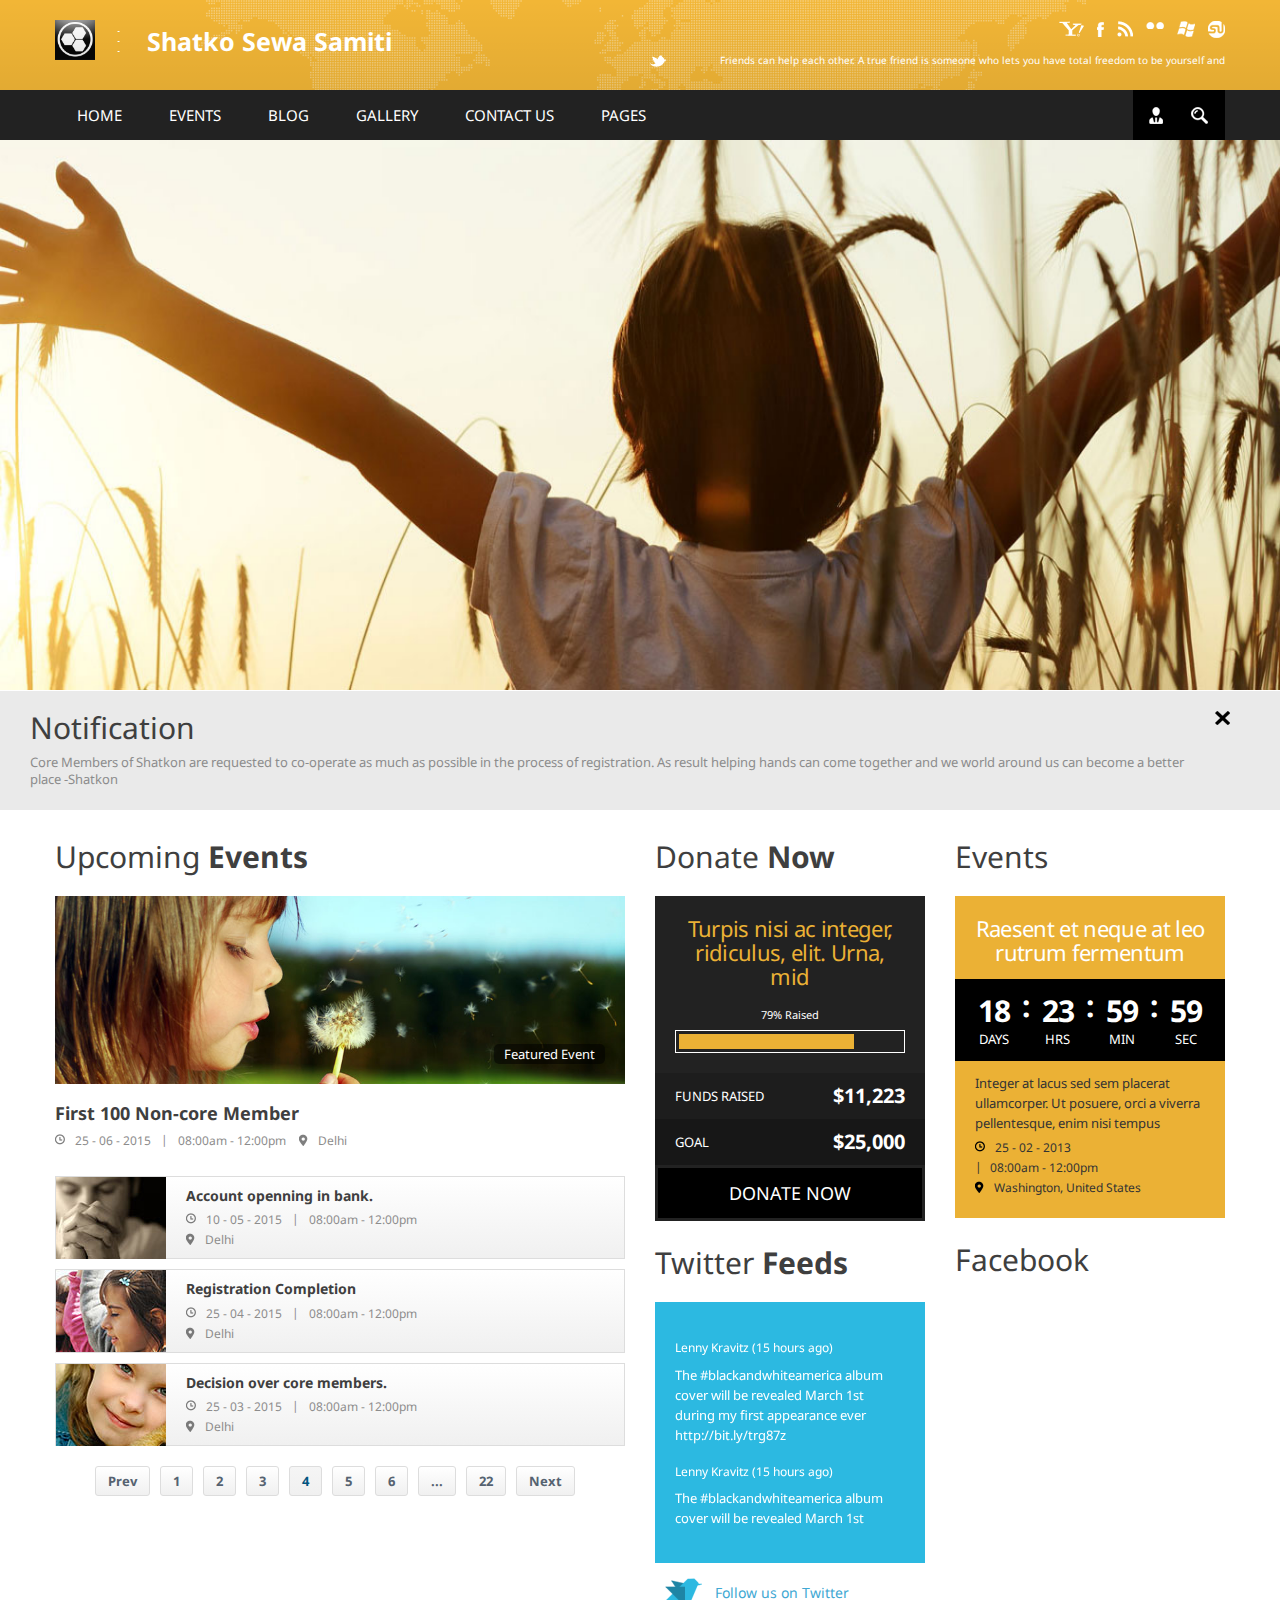
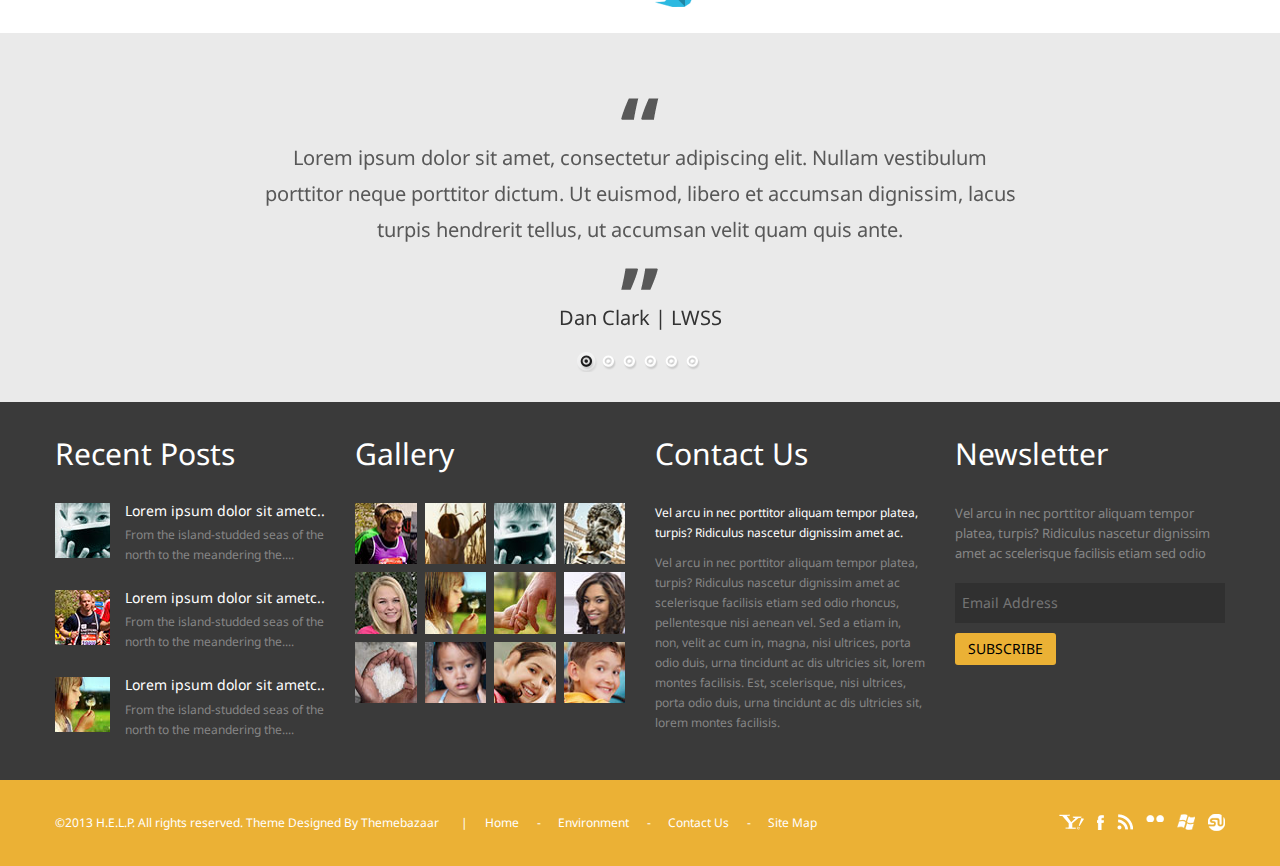
==== index.html @ 27ee1428 "base" ====
<!DOCTYPE html>
<html lang="en">
<head>
<meta charset="utf-8">
<title>Shatko Sewa Samiti</title>
<meta name="viewport" content="width=device-width, maximum-scale=1.0">
<meta name="description" content="">
<meta name="author" content="">
<link href='http://fonts.googleapis.com/css?family=Droid+Sans:400,700' rel='stylesheet' type='text/css'>
<link href="style/common.css" rel="stylesheet">
<link href="style/style.css" rel="stylesheet">
<link href="style/camera.css" rel="stylesheet">
<link href="style/slider.css" rel="stylesheet">
<link href="style/responsive.css" rel="stylesheet">
<!--[if lt IE 9]><script src="http://html5shim.googlecode.com/svn/trunk/html5.js"></script><![endif]--> 

</head>

<body>
<div class="wrap">
  <div class="tp-bar">
    <div class="container">
      <div class="logo"> <a href="index.html"><img src="images/logo.jpg" alt="help" height = "40px"></a> <span class="slogan" style="font-size: 25px;"><b> Shatko Sewa Samiti </b></span> </div>
      <!-- logo ends -->
      <div class="tp-right">
        <div class="social-links">
          <ul>
            <li><a href="#" class="icon-yahoo tooltip" title="yahoo"></a></li>
            <li><a href="#" class="icon-facebook tooltip" title="facebook"></a></li>
            <li><a href="#" class="icon-rss tooltip" title="rss"></a></li>
            <li><a href="#" class="icon-flickr tooltip" title="flickr"></a></li>
            <li><a href="#" class="icon-msn tooltip" title="msn"></a></li>
            <li><a href="#" class="icon-stumbleupon tooltip" title="stumbleupon"></a></li>
          </ul>
        </div>
        <div class="tweets">
          <ul id="tweet">
            <li>Friends can help each other. A true friend is someone who lets you have total freedom to be yourself  and especially to feel. Or, not feel. Whatever you happen to be feeling at the moment is fine with them. That's what real love amounts to - letting a person be what he really is.. </li>
            <li>We can't help everyone, but everyone can help someone.</li>
            <li>Believe that life is worth living and your belief will help create</li>
          </ul>
        </div>
      </div>
    </div>
  </div><!-- tp-bar ends -->
  <nav class="menu-bar">
    <div class="container">
      <a href="#" class="tablet-menu"></a>
      <ul class="menu">
        <li><a href="index.html">Home</a></li>
        <li><a href="events.html">Events</a></li>
        <li><a href="blog.html">Blog</a></li>
        <li>
          <a href="gallery.html">Gallery</a>
          <ul>
            <li><a href="gallery-2col.html">two colum</a></li>
            <li><a href="gallery.html">three colum</a></li>
            <li><a href="gallery-4col.html">four colum</a></li>
          </ul>
        </li>
        <li><a href="contact.html">Contact Us</a></li>
        <li>
          <a href="#">Pages</a>
          <ul>
            <li>
              <a href="events.html">Events</a>
              <ul>
                <li><a href="events-detail.html">Event Detail</a></li>
              </ul>
            </li>
            <li>
              <a href="blog.html">Blog</a>
              <ul>
                <li><a href="blog-detail.html">Blog Detail</a></li>
              </ul>
            </li>
            <li>
              <a href="gallery.html">Gallery</a>
              <ul>
                <li><a href="gallery-2col.html">two colum</a></li>
                <li><a href="gallery.html">three colum</a></li>
                <li><a href="gallery-4col.html">four colum</a></li>
              </ul>
            </li>
            <li><a href="contact.html">Contact Us</a></li>
            <li>
              <a href="#">Cursus Tempor</a>
              <ul>
                <li><a href="#">Ultrices augue dolor</a></li>
                <li>
                  <a href="#">Etiam risus et</a>
                  <ul>
                    <li><a href="#">Etiam risus et</a></li>
                    <li><a href="#">Ultrices augue dolor</a></li>
                    <li><a href="#">Cursus Tempor</a></li>
                  </ul>
                </li>
              </ul>
            </li>
          </ul>
        </li>
      </ul><!-- menu ends --> 
      <div class="user-controls">
        <a href="#" class="user-login"></a>
        <a href="#" class="user-search"></a>
      </div>
    </div>
  </nav><!-- menu-bar ends -->
  
  <div class="fullwidthbanner-container">
    <div class="fullwidthbanner">
      <ul>
        <li data-transition="papercut" data-slotamount="15" data-masterspeed="2300" data-delay="9400">
          <img src="images/resource/slide-1.jpg" alt="slide">
          <div class="caption large_yallow lfl stl"
             data-x="left"
             data-y="170"
             data-speed="500"
             data-start="500"
             data-easing="easeOutExpo">Education is the most powerful weapon which you can use to change the world.
          </div>
          <div class="caption medium_grey lfr"
             data-x="left"
             data-y="236"
             data-speed="500"
             data-start="800"
             data-easing="easeOutExpo">The roots of education are bitter, but the fruit is sweet. -Aristotle
          </div>
          <div class="caption medium_grey lfb"
             data-x="left"
             data-y="290"
             data-speed="500"
             data-start="800"
             data-easing="easeOutExpo">Education is not preparation for life; education is life itself. -John Dewey
          </div>
        </li>
        <li data-transition="flyin" data-slotamount="1" data-masterspeed="300">
          <img src="images/resource/slide-2.jpg" alt="slide">
          <div class="caption large_grey lfl"
             data-x="right"
             data-y="190"
             data-speed="800"
             data-start="800"
             data-easing="easeOutExpo">It is the mark of an educated mind to be able to entertain a thought without <br/>accepting it.<br/> -Aristotle
          </div>
          <div class="caption small_white sfb"
            data-x="right"
            data-y="264"
            data-speed="800"
            data-start="1200"
            data-easing="easeOutExpo">Education is the key to unlock the golden door of freedom. -George Washington Carver
          </div>
        </li>
        <li data-transition="papercut" data-slotamount="1" data-masterspeed="300">
          <img src="images/resource/slide-3.jpg" alt="slide">
          <div class="caption large_grey lfl"
             data-x="center"
             data-y="bottom"
             data-voffset="-115"
             data-hoffset="100"
             data-speed="800"
             data-start="800"
             data-easing="easeOutExpo">The function of education is to teach one to think intensively and to think critically. 
					<br/>Intelligence plus character that is the goal of true education.<br/> -Martin Luther King, Jr.
          </div>
          <div class="caption small_white sfb"
            data-x="center"
            data-y="bottom"
             data-voffset="-55"
             data-hoffset="100"
            data-speed="800"
            data-start="1200"
            data-easing="easeOutExpo">The whole purpose of education is to turn mirrors into windows. -Sydney J. Harris
          </div>
        </li>
      </ul>
      <div class="tp-bannertimer"></div>
    </div>
  </div><!-- slider ends -->
  
  <div class="alert alert-full">
    <div class="container">
      <h4>Notification</h4>
      <p>Core Members of Shatkon are requested to co-operate as much as possible in the process of registration. As result helping hands can come together and we world around us can become a better place -Shatkon</p>
      <a href="#" class="close">x</a>
    </div>
  </div><!-- alert ends -->
  
  <div class="container">
    <div class="row">
      <div class="span6">
        <div class="events">
          <h2>Upcoming <strong>Events</strong></h2>
          <ul class="events-list">
            <li>
              <div class="event-box event-box-featured">
                <figure class="image">
                  <a href="events-detail.html"><img src="images/resource/pic-1.jpg" alt="pic"></a>
                </figure>
                <div class="detail">
                  <h5><a href="events-detail.html">First 100 Non-core Member</a></h5>
                  <ul>
                    <li><span><i class="icon-date"></i>25 - 06 - 2015</span><span>08:00am - 12:00pm</span></li>
                    <li><span><i class="icon-location"></i>Delhi</span></li>
                  </ul>
                </div>
              </div><!-- event-box ends -->
            </li>
            <li>
              <div class="event-box">
                <figure class="image">
                  <a href="events-detail.html"><img src="images/resource/pic-2.jpg" alt="pic"></a>
                </figure>
                <div class="detail">
                  <h5><a href="events-detail.html">Account openning in bank.</a></h5>
                  <ul>
                    <li><span><i class="icon-date"></i>10 - 05 - 2015</span><span>08:00am - 12:00pm</span></li>
                    <li><span><i class="icon-location"></i>Delhi</span></li>
                  </ul>
                </div>
              </div><!-- event-box ends -->
            </li>
            <li>
              <div class="event-box">
                <figure class="image">
                  <a href="events-detail.html"><img src="images/resource/pic-3.jpg" alt="pic"></a>
                </figure>
                <div class="detail">
                  <h5><a href="events-detail.html">Registration Completion</a></h5>
                  <ul>
                    <li><span><i class="icon-date"></i>25 - 04 - 2015</span><span>08:00am - 12:00pm</span></li>
                    <li><span><i class="icon-location"></i>Delhi</span></li>
                  </ul>
                </div>
              </div><!-- event-box ends -->
            </li>
            <li>
              <div class="event-box">
                <figure class="image">
                  <a href="events-detail.html"><img src="images/resource/pic-4.jpg" alt="pic"></a>
                </figure>
                <div class="detail">
                  <h5><a href="events-detail.html">Decision over core members.</a></h5>
                  <ul>
                    <li><span><i class="icon-date"></i>25 - 03 - 2015</span><span>08:00am - 12:00pm</span></li>
                    <li><span><i class="icon-location"></i>Delhi</span></li>
                  </ul>
                </div>
              </div><!-- event-box ends -->
            </li>
          </ul><!-- events-list ends -->
          <div class="pagination pagination-centered">
            <ul>
              <li class="previous"><a href="#">Prev</a></li>
              <li><a href="#">1</a></li>
              <li><a href="#">2</a></li>
              <li><a href="#">3</a></li>
              <li class="active"><a href="#">4</a></li>
              <li><a href="#">5</a></li>
              <li><a href="#">6</a></li>
              <li><a href="#">...</a></li>
              <li><a href="#">22</a></li>
              <li class="next"><a href="#">Next</a></li>
            </ul>
          </div><!-- pagination ends -->
        </div><!-- events end -->
      </div>
      <div class="span3">
        <div class="donate">
          <h2>Donate <strong>Now</strong></h2>
          <div class="donate-box">
            <form method="post" action="index.html">
              <div class="donate-detail">
                <h3>Turpis nisi ac integer, ridiculus, elit. Urna, mid</h3>
                <div class="ratio">
                  79% Raised
                </div>
                <div class="progress">
                  <div class="bar" style="width:79%"></div>
                </div>
              </div><!-- donate-detail ends -->
              <ul>
                <li>Funds Raised <span>$11,223</span></li>
                <li>Goal <span>$25,000</span></li>
              </ul>
              <input type="submit" class="btn btn-donate" value="Donate Now">
            </form>
          </div><!-- donate-box ends -->
        </div><!-- donate ends -->
        <div class="twitter">
          <h2>Twitter <strong>Feeds</strong></h2>
          <div class="tweets-box">
            <ul class="tweets-list">
              <li>
                <h6>Lenny Kravitz (15 hours ago)</h6>
                <p>The <a href="#">#blackandwhiteamerica</a> album cover will be revealed March 1st during my first appearance ever <a href="#">http://bit.ly/trg87z</a></p>        
              </li>
              <li>
                <h6>Lenny Kravitz (15 hours ago)</h6>
                <p>The <a href="#">#blackandwhiteamerica</a> album cover will be revealed March 1st during my first appearance ever <a href="#">http://bit.ly/trg87z</a></p>        
              </li>
              <li>
                <h6>Lenny Kravitz (15 hours ago)</h6>
                <p>The <a href="#">#blackandwhiteamerica</a> album cover will be revealed March 1st during my first appearance ever <a href="#">http://bit.ly/trg87z</a></p>        
              </li>
              <li>
                <h6>Lenny Kravitz (15 hours ago)</h6>
                <p>The <a href="#">#blackandwhiteamerica</a> album cover will be revealed March 1st during my first appearance ever <a href="#">http://bit.ly/trg87z</a></p>        
              </li>
            </ul>
          </div><!-- tweets-box ends -->
          <div class="follow-twitter">Follow us on Twitter</div>
        </div><!-- twitter ends -->      
      </div>
      <div class="span3">
        <div class="events">
          <h2>Events</h2>
          <div class="event-countdown">
            <h3>Raesent et neque at leo rutrum fermentum</h3>
            <div class="counter">
              <div class="count-down"></div>
            </div>
            <p>Integer at lacus sed sem placerat ullamcorper. Ut posuere, orci a viverra pellentesque, enim nisi tempus</p>
            <ul class="list">
              <li><span><i class="icon-date"></i>25 - 02 - 2013</span><span>08:00am - 12:00pm</span></li>
              <li><span><i class="icon-location"></i>Washington, United States</span></li>
            </ul>
          
          </div><!-- event-countdown ends -->
        </div><!-- events (countdonw ends -->
        <div class="widget-facebook">
          <h2>Facebook</h2>
          <div class="fb-like-box" data-href="https://www.facebook.com/themebazaar" data-width="270" data-show-faces="true" data-stream="false" data-show-border="true" data-header="true"></div>
        </div><!-- widget-facebook ends -->
        
      </div>
    </div>
  </div><!-- /container --> 
  <div class="testimonials">
    <div class="container">
      <div class="testimonial-detail">
        <ul class="testimoni">
          <li>
            <blockquote>
              <p>Lorem ipsum dolor sit amet, consectetur adipiscing elit. Nullam vestibulum porttitor neque porttitor dictum. Ut euismod, libero et accumsan dignissim, lacus turpis hendrerit tellus, ut accumsan velit quam quis ante.</p>
            </blockquote>
            <span class="name">Dan Clark | LWSS</span>
          </li>
          <li>
            <blockquote>
              <p>Lorem ipsum dolor sit amet, consectetur adipiscing elit. Nullam vestibulum porttitor neque porttitor dictum. Ut euismod, libero et accumsan dignissim, lacus turpis hendrerit tellus, ut accumsan velit quam quis ante.</p>
            </blockquote>
            <span class="name">Dan Clark | LWSS</span>
          </li>
          <li>
            <blockquote>
              <p>Lorem ipsum dolor sit amet, consectetur adipiscing elit. Nullam vestibulum porttitor neque porttitor dictum. Ut euismod, libero et accumsan dignissim, lacus turpis hendrerit tellus, ut accumsan velit quam quis ante.</p>
            </blockquote>
            <span class="name">Dan Clark | LWSS</span>
          </li>
          <li>
            <blockquote>
              <p>Lorem ipsum dolor sit amet, consectetur adipiscing elit. Nullam vestibulum porttitor neque porttitor dictum. Ut euismod, libero et accumsan dignissim, lacus turpis hendrerit tellus, ut accumsan velit quam quis ante.</p>
            </blockquote>
            <span class="name">Dan Clark | LWSS</span>
          </li>
          <li>
            <blockquote>
              <p>Lorem ipsum dolor sit amet, consectetur adipiscing elit. Nullam vestibulum porttitor neque porttitor dictum. Ut euismod, libero et accumsan dignissim, lacus turpis hendrerit tellus, ut accumsan velit quam quis ante.</p>
            </blockquote>
            <span class="name">Dan Clark | LWSS</span>
          </li>
          <li>
            <blockquote>
              <p>Lorem ipsum dolor sit amet, consectetur adipiscing elit. Nullam vestibulum porttitor neque porttitor dictum. Ut euismod, libero et accumsan dignissim, lacus turpis hendrerit tellus, ut accumsan velit quam quis ante.</p>
            </blockquote>
            <span class="name">Dan Clark | LWSS</span>
          </li>
        </ul>
      </div>
    </div>
  </div><!-- testimonials end -->
  
  <footer class="footer">
      <div class="container">
        <div class="row">
          <div class="widget">
            <h2>Recent Posts</h2>
            <div class="posts-list">
              <ul>
                <li>
                  <img src="images/resource/thumbs/post-thumb-1.jpg" alt="post thumb">
                  <div class="post-text">
                    <h5><a href="#">Lorem ipsum dolor sit ametc..</a></h5>
                    <p>From the island-studded seas of the north to the meandering the....</p>
                  </div>
                </li>
                <li>
                  <img src="images/resource/thumbs/post-thumb-2.jpg" alt="post thumb">
                  <div class="post-text">
                    <h5><a href="#">Lorem ipsum dolor sit ametc..</a></h5>
                    <p>From the island-studded seas of the north to the meandering the....</p>
                  </div>
                </li>
                <li>
                  <img src="images/resource/thumbs/post-thumb-3.jpg" alt="post thumb">
                  <div class="post-text">
                    <h5><a href="#">Lorem ipsum dolor sit ametc..</a></h5>
                    <p>From the island-studded seas of the north to the meandering the....</p>
                  </div>
                </li>
              </ul>
            </div>
          </div><!-- widget ends -->
          <div class="widget gallery-thumbs">
            <h2>Gallery</h2>
            <ul class="clearfix">
              <li><a href="#"><img src="images/resource/thumbs/gallery-thumb-1.jpg" alt="gallery thumb"></a></li>
              <li><a href="#"><img src="images/resource/thumbs/gallery-thumb-2.jpg" alt="gallery thumb"></a></li>
              <li><a href="#"><img src="images/resource/thumbs/gallery-thumb-3.jpg" alt="gallery thumb"></a></li>
              <li><a href="#"><img src="images/resource/thumbs/gallery-thumb-4.jpg" alt="gallery thumb"></a></li>
              <li><a href="#"><img src="images/resource/thumbs/gallery-thumb-5.jpg" alt="gallery thumb"></a></li>
              <li><a href="#"><img src="images/resource/thumbs/gallery-thumb-6.jpg" alt="gallery thumb"></a></li>
              <li><a href="#"><img src="images/resource/thumbs/gallery-thumb-7.jpg" alt="gallery thumb"></a></li>
              <li><a href="#"><img src="images/resource/thumbs/gallery-thumb-8.jpg" alt="gallery thumb"></a></li>
              <li><a href="#"><img src="images/resource/thumbs/gallery-thumb-9.jpg" alt="gallery thumb"></a></li>
              <li><a href="#"><img src="images/resource/thumbs/gallery-thumb-10.jpg" alt="gallery thumb"></a></li>
              <li><a href="#"><img src="images/resource/thumbs/gallery-thumb-11.jpg" alt="gallery thumb"></a></li>
              <li><a href="#"><img src="images/resource/thumbs/gallery-thumb-12.jpg" alt="gallery thumb"></a></li>
            </ul>
          </div><!-- widget ends -->
          <div class="widget widget-text">
            <h2>Contact Us</h2>
            <a href="#">Vel arcu in nec porttitor aliquam tempor platea, turpis? Ridiculus nascetur dignissim amet ac.</a>
            <p>Vel arcu in nec porttitor aliquam tempor platea, turpis? Ridiculus nascetur dignissim amet ac scelerisque facilisis etiam sed odio rhoncus, pellentesque nisi aenean vel. Sed a etiam in, non, velit ac cum in, magna, nisi ultrices, porta odio duis, urna tincidunt ac dis ultricies sit, lorem montes facilisis. Est, scelerisque, nisi ultrices, porta odio duis, urna tincidunt ac dis ultricies sit, lorem montes facilisis.</p>
          </div><!-- widget ends -->        
          <div class="widget widget_newsletter">
            <h2>Newsletter</h2>
            <div class="newsletter">
              <p>Vel arcu in nec porttitor aliquam tempor platea, turpis? Ridiculus nascetur dignissim amet ac scelerisque facilisis etiam sed odio</p>
              <form action="index.html" method="post">
                <input type="text" class="input-block-level" placeholder="Email Address">
                <input type="submit" class="btn" value="Subscribe">
              </form>
            </div>
          </div><!-- widget ends -->
        </div>
      </div>  
  </footer>
  <div class="bottom">
    <div class="container">
      <div class="bottom-left">
        <p>&copy;2013 H.E.L.P. All rights reserved. Theme Designed By <a href="#">Themebazaar</a></p>
        <ul>
          <li><a href="index.html">Home</a></li>
          <li><a href="#">Environment</a></li>
          <li><a href="contact.html">Contact Us</a></li>
          <li><a href="#">Site Map</a></li>
        </ul>
      </div>
      <div class="social-links">
        <ul>
          <li><a href="#" class="icon-yahoo tooltip" title="yahoo"></a></li>
          <li><a href="#" class="icon-facebook tooltip" title="facebook"></a></li>
          <li><a href="#" class="icon-rss tooltip" title="rss"></a></li>
          <li><a href="#" class="icon-flickr tooltip" title="flickr"></a></li>
          <li><a href="#" class="icon-msn tooltip" title="msn"></a></li>
          <li><a href="#" class="icon-stumbleupon tooltip" title="stumbleupon"></a></li>
        </ul>
      </div>
    </div>
  </div><!-- bottom ends -->
</div><!-- wrap ends -->

<div id="dialog-search">
	<div class="heading">Search</div>
  <div class="dialog-block">
      <form method="get" action="index.html" class="user-search-form">
        <input type="text" class="input-block-level" placeholder="Enter Any Keyword">
        <input type="submit" class="btn" value="Search">
      </form>
  </div>
  <!-- dialog-block ends --> 
</div><!-- dialog ends -->
<div id="dialog-login">
	<div class="heading">User Login</div>
  <div class="dialog-block">
      <form method="get" action="index.html" class="user-login-form">
        <input type="text" class="input-block-level" placeholder="User Login">
        <input type="password" class="input-block-level" placeholder="Password">
        <div class="controls">
          <label class="help-inline"><input type="checkbox" class="checkbox">Remeber me</label>
          <input type="submit" class="btn pull-right" value="Sign In">
        </div>
      </form>
  </div><!-- dialog-block ends --> 
  <div class="dialog-btm">
    Don't have an account? <a href="#">Create one now!</a>
  </div>
</div><!-- dialog ends -->
<div class="dialog-overlay"></div>

<script src="js/jquery-1.10.2.min.js"></script> 
<script src="js/jquery-ui-1.10.3.custom.min.js"></script> 
<script src="js/jquery.countdown.js"></script>
<script src="js/jquery.bxslider.js"></script>
<script src="js/script.js"></script> 
<div id="fb-root"></div>
<script>(function(d, s, id) {
  var js, fjs = d.getElementsByTagName(s)[0];
  if (d.getElementById(id)) return;
  js = d.createElement(s); js.id = id;
  js.src = "//connect.facebook.net/en_US/all.js#xfbml=1&appId=203335796018";
  fjs.parentNode.insertBefore(js, fjs);
}(document, 'script', 'facebook-jssdk'));</script>

<!-- jQuery Revolution Slider  -->
<script type="text/javascript" src="js/jquery.themepunch.revolution.min.js"></script>
<script type="text/javascript">
	var tpj=jQuery;
	tpj.noConflict();
	tpj(document).ready(function() {

	if (tpj.fn.cssOriginal!=undefined)
		tpj.fn.css = tpj.fn.cssOriginal;

		tpj('.fullwidthbanner').revolution(
			{
				delay:9000,
				startwidth:1170,
				startheight:550,

				onHoverStop:"on",						// Stop Banner Timet at Hover on Slide on/off

				thumbWidth:100,							// Thumb With and Height and Amount (only if navigation Tyope set to thumb !)
				thumbHeight:50,
				thumbAmount:3,

				hideThumbs:0,
				navigationType:"none",				// bullet, thumb, none
				navigationArrows:"solo",				// nexttobullets, solo (old name verticalcentered), none

				navigationStyle:"round",				// round,square,navbar,round-old,square-old,navbar-old, or any from the list in the docu (choose between 50+ different item), custom


				navigationHAlign:"center",				// Vertical Align top,center,bottom
				navigationVAlign:"top",					// Horizontal Align left,center,right
				navigationHOffset:0,
				navigationVOffset:20,

				soloArrowLeftHalign:"left",
				soloArrowLeftValign:"center",
				soloArrowLeftHOffset:20,
				soloArrowLeftVOffset:0,

				soloArrowRightHalign:"right",
				soloArrowRightValign:"center",
				soloArrowRightHOffset:20,
				soloArrowRightVOffset:0,

				touchenabled:"on",						// Enable Swipe Function : on/off



				stopAtSlide:-1,							// Stop Timer if Slide "x" has been Reached. If stopAfterLoops set to 0, then it stops already in the first Loop at slide X which defined. -1 means do not stop at any slide. stopAfterLoops has no sinn in this case.
				stopAfterLoops:-1,						// Stop Timer if All slides has been played "x" times. IT will stop at THe slide which is defined via stopAtSlide:x, if set to -1 slide never stop automatic

				hideCaptionAtLimit:0,					// It Defines if a caption should be shown under a Screen Resolution ( Basod on The Width of Browser)
				hideAllCaptionAtLilmit:0,				// Hide all The Captions if Width of Browser is less then this value
				hideSliderAtLimit:0,					// Hide the whole slider, and stop also functions if Width of Browser is less than this value


				fullWidth:"on",
				shadow:0								//0 = no Shadow, 1,2,3 = 3 Different Art of Shadows -  (No Shadow in Fullwidth Version !)

			});
});
</script>


<script>
  (function(i,s,o,g,r,a,m){i['GoogleAnalyticsObject']=r;i[r]=i[r]||function(){
  (i[r].q=i[r].q||[]).push(arguments)},i[r].l=1*new Date();a=s.createElement(o),
  m=s.getElementsByTagName(o)[0];a.async=1;a.src=g;m.parentNode.insertBefore(a,m)
  })(window,document,'script','//www.google-analytics.com/analytics.js','ga');

  ga('create', 'UA-42761673-1', 'extracoding.com');
  ga('send', 'pageview');
</script>

</body>
</html>
---- style/common.css ----
/*!
 * Help v.1.0.0
 * Copyright 2013 
 * 
 */
 
article,
aside,
details,
figcaption,
figure,
footer,
header,
hgroup,
nav,
section {
  display:block;
}
figure {
	margin:0px;
}
audio,
canvas,
video {
  display:inline-block;
  *display:inline;
  *zoom:1;
}

html {
  font-size:100%;
  -webkit-text-size-adjust:100%;
      -ms-text-size-adjust:100%;
}

body {
  margin:0;
	font-family:'Droid Sans', sans-serif;
  font-size:13px;
  line-height:20px;
  color:#333333;
  background-color:#ffffff;
}

a {
  color:#556270;
  text-decoration:none;
}
a:hover,
.footer a:hover,
ul.contact-list li a:hover {
  color:#ebb135;
}
a:focus {
  outline:0;
}
a:hover,
a:active {
  outline:0;
}
img {
	border:0px;
}
button,
input,
select,
textarea {
  margin:0;
  font-size:100%;
  vertical-align:middle;
}

button,
input {
  *overflow:visible;
  line-height:normal;
}

button::-moz-focus-inner,
input::-moz-focus-inner {
  padding:0;
  border:0;
}

button,
html input[type="button"],
input[type="reset"],
input[type="submit"] {
  cursor:pointer;
  -webkit-appearance:button;
}

label,
select,
button,
input[type="button"],
input[type="reset"],
input[type="submit"],
input[type="radio"],
input[type="checkbox"] {
  cursor:pointer;
}

blockquote {
	page-break-inside:avoid;
}
thead {
	display:table-header-group;
}
tr,
img {
	page-break-inside:avoid;
}
img {
	max-width:100% !important;
}
p {
  margin:0 0 10px;
}
strong {
  font-weight:bold;
}

em {
  font-style:italic;
}

blockquote {
  padding:25px 30px;
  margin:0px 0px 20px 0px;
	position:relative;
	border-left:10px solid #222222;
	background:#eaeaea url(../images/blockquote.png) 97% center no-repeat;
}
blockquote p {
  margin-bottom:0;
  font-size:13px;
  font-weight:normal;
  line-height:24px;
}
blockquote h3 {
	font-size:24px;	
}
.testimonials blockquote {
  padding:42px 15px;
  margin:0px 0px 10px 0px;
	position:relative;
	border-left:0px;
	background:none;
}
.testimonials blockquote p {
  margin-bottom:0;
  font-size:20px;
  font-weight:normal;
  line-height:36px;
	color:#585858;
}
q:before,
q:after,
blockquote:before,
blockquote:after {
	content:"";
}

.testimonials q:before,
.testimonials q:after,
.testimonials blockquote:before,
.testimonials blockquote:after {
  width:38px;
	height:22px;
	margin-left:-19px;
	background-image:url(../images/sprites.png);
	background-repeat:no-repeat;
	position:absolute;
	left:50%;
}


.testimonials blockquote:before {
	top:0px;
	background-position:0 -868px;
}
.testimonials blockquote:after {
	background-position:0 -920px;
	bottom:0px;
}




h1 a,
h2 a,
h3 a,
h4 a,
h5 a,
h6 a {
	color:inherit;
}


/*** Heading Tags ***/
h1,
h2,
h3,
h4,
h5,
h6 {
  margin:0 0 10px 0;
  font-family:inherit;
  font-weight:normal;
  line-height:1.1em;
  color:#3f3f3f;
  text-rendering:optimizelegibility;
}

h1 {
  font-size:36px;
}
h2 {
  font-size:30px;
	margin-bottom:23px;
}
.footer h2 {
	margin-bottom:33px;
}
h3 {
  font-size:22px;
	letter-spacing:-0.03em;
}
h4 {
  font-size:18px;
}
h5 {
  font-size:14px;
	font-weight:bold;
	margin-bottom:7px;
}
.widget h5 {
	font-weight:normal;
}
h6 {
  font-size:12px;
}


/*** List Styles ***/

ul,
ol {
  padding:0;
  margin:0;
	list-style:none;
}

ul ul,
ul ol,
ol ol,
ol ul {
  margin-bottom:0;
}

li {
  line-height:20px;
}

ul.unstyled,
ol.unstyled,
ul.inline,
ol.inline {
  margin-left:0;
  list-style:none;
}

ul.inline > li,
ol.inline > li {
  display:inline-block;
  padding-right:5px;
  padding-left:5px;
}


hr {
  margin:20px 0;
  border:0;
  border-top:1px solid #eeeeee;
  border-bottom:1px solid #ffffff;
}

.clearfix {
  *zoom:1;
}
.clearfix:before,
.clearfix:after {
  display:table;
  line-height:0;
  content:"";
}
.clearfix:after {
  clear:both;
}

.container {
  width:940px;
	margin-right:auto;
  margin-left:auto;
  *zoom:1;
}
.container:before,
.container:after {
  display:table;
  line-height:0;
  content:"";
}
.container:after {
  clear:both;
}

.pull-right {
  float:right;
}

.pull-left {
  float:left;
}


/*** Grid Style 
///////////////////////////////// ***/

.row {
  margin-left:-20px;
  *zoom:1;
}

.row:before,
.row:after {
  display:table;
  line-height:0;
  content:"";
}

.row:after {
  clear:both;
}

[class*="span"] {
  float:left;
  min-height:1px;
  margin-left:20px;
}

.span12 {
  width:940px;
}

.span11 {
  width:860px;
}

.span10 {
  width:780px;
}

.span9 {
  width:700px;
}

.span8 {
  width:620px;
}

.span7 {
  width:540px;
}

.span6 {
  width:460px;
}

.span5 {
  width:380px;
}

.span4 {
  width:300px;
}

.span3 {
  width:220px;
}

.span2 {
  width:140px;
}

.span1 {
  width:60px;
}

.offset12 {
  margin-left:980px;
}

.offset11 {
  margin-left:900px;
}

.offset10 {
  margin-left:820px;
}

.offset9 {
  margin-left:740px;
}

.offset8 {
  margin-left:660px;
}

.offset7 {
  margin-left:580px;
}

.offset6 {
  margin-left:500px;
}

.offset5 {
  margin-left:420px;
}

.offset4 {
  margin-left:340px;
}

.offset3 {
  margin-left:260px;
}

.offset2 {
  margin-left:180px;
}

.offset1 {
  margin-left:100px;
}

.row-fluid {
  width:100%;
  *zoom:1;
}

.row-fluid:before,
.row-fluid:after {
  display:table;
  line-height:0;
  content:"";
}

.row-fluid:after {
  clear:both;
}

.row-fluid [class*="span"] {
  display:block;
  float:left;
  width:100%;
  min-height:30px;
  margin-left:2.127659574468085%;
  *margin-left:2.074468085106383%;
  -webkit-box-sizing:border-box;
     -moz-box-sizing:border-box;
          box-sizing:border-box;
}

.row-fluid [class*="span"]:first-child {
  margin-left:0;
}

.row-fluid .controls-row [class*="span"] + [class*="span"] {
  margin-left:2.127659574468085%;
}

.row-fluid .span12 {
  width:100%;
  *width:99.94680851063829%;
}

.row-fluid .span11 {
  width:91.48936170212765%;
  *width:91.43617021276594%;
}

.row-fluid .span10 {
  width:82.97872340425532%;
  *width:82.92553191489361%;
}

.row-fluid .span9 {
  width:74.46808510638297%;
  *width:74.41489361702126%;
}

.row-fluid .span8 {
  width:65.95744680851064%;
  *width:65.90425531914893%;
}

.row-fluid .span7 {
  width:57.44680851063829%;
  *width:57.39361702127659%;
}

.row-fluid .span6 {
  width:48.93617021276595%;
  *width:48.88297872340425%;
}

.row-fluid .span5 {
  width:40.42553191489362%;
  *width:40.37234042553192%;
}

.row-fluid .span4 {
  width:31.914893617021278%;
  *width:31.861702127659576%;
}

.row-fluid .span3 {
  width:23.404255319148934%;
  *width:23.351063829787233%;
}

.row-fluid .span2 {
  width:14.893617021276595%;
  *width:14.840425531914894%;
}

.row-fluid .span1 {
  width:6.382978723404255%;
  *width:6.329787234042553%;
}

.row-fluid .offset12 {
  margin-left:104.25531914893617%;
  *margin-left:104.14893617021275%;
}

.row-fluid .offset12:first-child {
  margin-left:102.12765957446808%;
  *margin-left:102.02127659574467%;
}

.row-fluid .offset11 {
  margin-left:95.74468085106382%;
  *margin-left:95.6382978723404%;
}

.row-fluid .offset11:first-child {
  margin-left:93.61702127659574%;
  *margin-left:93.51063829787232%;
}

.row-fluid .offset10 {
  margin-left:87.23404255319149%;
  *margin-left:87.12765957446807%;
}

.row-fluid .offset10:first-child {
  margin-left:85.1063829787234%;
  *margin-left:84.99999999999999%;
}

.row-fluid .offset9 {
  margin-left:78.72340425531914%;
  *margin-left:78.61702127659572%;
}

.row-fluid .offset9:first-child {
  margin-left:76.59574468085106%;
  *margin-left:76.48936170212764%;
}

.row-fluid .offset8 {
  margin-left:70.2127659574468%;
  *margin-left:70.10638297872339%;
}

.row-fluid .offset8:first-child {
  margin-left:68.08510638297872%;
  *margin-left:67.9787234042553%;
}

.row-fluid .offset7 {
  margin-left:61.70212765957446%;
  *margin-left:61.59574468085106%;
}

.row-fluid .offset7:first-child {
  margin-left:59.574468085106375%;
  *margin-left:59.46808510638297%;
}

.row-fluid .offset6 {
  margin-left:53.191489361702125%;
  *margin-left:53.085106382978715%;
}

.row-fluid .offset6:first-child {
  margin-left:51.063829787234035%;
  *margin-left:50.95744680851063%;
}

.row-fluid .offset5 {
  margin-left:44.68085106382979%;
  *margin-left:44.57446808510638%;
}

.row-fluid .offset5:first-child {
  margin-left:42.5531914893617%;
  *margin-left:42.4468085106383%;
}

.row-fluid .offset4 {
  margin-left:36.170212765957444%;
  *margin-left:36.06382978723405%;
}

.row-fluid .offset4:first-child {
  margin-left:34.04255319148936%;
  *margin-left:33.93617021276596%;
}

.row-fluid .offset3 {
  margin-left:27.659574468085104%;
  *margin-left:27.5531914893617%;
}

.row-fluid .offset3:first-child {
  margin-left:25.53191489361702%;
  *margin-left:25.425531914893618%;
}

.row-fluid .offset2 {
  margin-left:19.148936170212764%;
  *margin-left:19.04255319148936%;
}

.row-fluid .offset2:first-child {
  margin-left:17.02127659574468%;
  *margin-left:16.914893617021278%;
}

.row-fluid .offset1 {
  margin-left:10.638297872340425%;
  *margin-left:10.53191489361702%;
}

.row-fluid .offset1:first-child {
  margin-left:8.51063829787234%;
  *margin-left:8.404255319148938%;
}








/*** Form Styles
//////////////////////////////// ***/

label,
input,
button,
select,
textarea {
  font-size:14px;
  font-weight:normal;
  line-height:20px;
}

input,
button,
select,
textarea {
	font-family:'Droid Sans', sans-serif;
}

label {
  display:block;
  margin-bottom:5px;
	color:#8c8c8c;
}
span.require {
	margin-left:10px;
	font-size:11px;
	display:inline-block;
}
select,
textarea,
input[type="text"],
input[type="password"],
input[type="datetime"],
input[type="datetime-local"],
input[type="date"],
input[type="month"],
input[type="time"],
input[type="week"],
input[type="number"],
input[type="email"],
input[type="url"],
input[type="search"],
input[type="tel"],
input[type="color"],
.uneditable-input {
  padding:8px 6px;
  height:20px;
  line-height:20px;
  margin-bottom:15px;
  font-size:14px;
  color:#8c8c8c;
  vertical-align:middle;
  display:inline-block;
}

input,
textarea,
.uneditable-input {
  width:206px;
}

textarea {
  height:130px;
	margin-bottom:35px;
}

textarea,
input[type="text"],
input[type="password"],
input[type="datetime"],
input[type="datetime-local"],
input[type="date"],
input[type="month"],
input[type="time"],
input[type="week"],
input[type="number"],
input[type="email"],
input[type="url"],
input[type="search"],
input[type="tel"],
input[type="color"],
.uneditable-input {
  background-color:#ffffff;
  border:1px solid #d7d7d7;

  -webkit-transition:border linear 0.2s, box-shadow linear 0.2s;
     -moz-transition:border linear 0.2s, box-shadow linear 0.2s;
       -o-transition:border linear 0.2s, box-shadow linear 0.2s;
          transition:border linear 0.2s, box-shadow linear 0.2s;
}
.footer textarea,
.footer input[type="text"],
.footer input[type="password"],
.footer input[type="datetime"],
.footer input[type="datetime-local"],
.footer input[type="date"],
.footer input[type="month"],
.footer input[type="time"],
.footer input[type="week"],
.footer input[type="number"],
.footer input[type="email"],
.footer input[type="url"],
.footer input[type="search"],
.footer input[type="tel"],
.footer input[type="color"],
.footer .uneditable-input {
	margin-bottom:10px;
  background-color:#303030;
  border-color:#303030;
	color:#adadad;
}

textarea:focus,
input[type="text"]:focus,
input[type="password"]:focus,
input[type="datetime"]:focus,
input[type="datetime-local"]:focus,
input[type="date"]:focus,
input[type="month"]:focus,
input[type="time"]:focus,
input[type="week"]:focus,
input[type="number"]:focus,
input[type="email"]:focus,
input[type="url"]:focus,
input[type="search"]:focus,
input[type="tel"]:focus,
input[type="color"]:focus,
.uneditable-input:focus {
  border-color:rgba(235, 177, 53, 0.8);
  outline:0;
  outline:thin dotted \9;
  /* IE6-9 */

  -webkit-box-shadow:inset 0 1px 1px rgba(0, 0, 0, 0.075), 0 0 8px rgba(235, 177, 53, 0.6);
     -moz-box-shadow:inset 0 1px 1px rgba(0, 0, 0, 0.075), 0 0 8px rgba(235, 177, 53, 0.6);
          box-shadow:inset 0 1px 1px rgba(0, 0, 0, 0.075), 0 0 8px rgba(235, 177, 53, 0.6);
}

input[type="radio"],
input[type="checkbox"] {
  margin:0px 10px 0 0;
  line-height:normal;
}

input[type="file"],
input[type="image"],
input[type="submit"],
input[type="reset"],
input[type="button"],
input[type="radio"],
input[type="checkbox"] {
  width:auto;
}

select,
input[type="file"] {
  height:30px;
  /* In IE7, the height of the select element cannot be changed by height, only font-size */

  *margin-top:4px;
  /* For IE7, add top margin to align select with labels */

  line-height:30px;
}

select {
  width:220px;
  background-color:#ffffff;
  border:1px solid #cccccc;
}

select[multiple],
select[size] {
  height:auto;
}

select:focus,
input[type="file"]:focus,
input[type="radio"]:focus,
input[type="checkbox"]:focus {
  outline:thin dotted #333;
  outline:5px auto -webkit-focus-ring-color;
  outline-offset:-2px;
}

.radio,
.checkbox {
  min-height:20px;
  padding-left:20px;
}

.radio input[type="radio"],
.checkbox input[type="checkbox"] {
  float:left;
  margin-left:-20px;
}

.controls > .radio:first-child,
.controls > .checkbox:first-child {
  padding-top:5px;
}

.radio.inline,
.checkbox.inline {
  display:inline-block;
  padding-top:5px;
  margin-bottom:0;
  vertical-align:middle;
}

.radio.inline + .radio.inline,
.checkbox.inline + .checkbox.inline {
  margin-left:10px;
}

.input-mini {
  width:60px;
}

.input-small {
  width:90px;
}

.input-medium {
  width:150px;
}

.input-large {
  width:210px;
}

.input-xlarge {
  width:270px;
}

.input-xxlarge {
  width:530px;
}

input[class*="span"],
select[class*="span"],
textarea[class*="span"],
.uneditable-input[class*="span"],
.row-fluid input[class*="span"],
.row-fluid select[class*="span"],
.row-fluid textarea[class*="span"],
.row-fluid .uneditable-input[class*="span"] {
  float:none;
  margin-left:0;
}

input,
textarea {
  margin-left:0;
}

input.span12,
textarea.span12 {
  width:926px;
}

input.span11,
textarea.span11 {
  width:846px;
}

input.span10,
textarea.span10 {
  width:766px;
}

input.span9,
textarea.span9 {
  width:686px;
}

input.span8,
textarea.span8 {
  width:606px;
}

input.span7,
textarea.span7 {
  width:526px;
}

input.span6,
textarea.span6 {
  width:446px;
}

input.span5,
textarea.span5 {
  width:366px;
}

input.span4,
textarea.span4 {
  width:286px;
}

input.span3,
textarea.span3 {
  width:206px;
}

input.span2,
textarea.span2 {
  width:126px;
}

input.span1,
textarea.span1 {
  width:46px;
}


.help-block,
.help-inline {
  color:#9b9b9b;
}

.help-block {
  display:block;
  margin-bottom:10px;
}

.help-inline {
  display:inline-block;
  *display:inline;
	margin-bottom:0px;
  vertical-align:inherit;
  *zoom:1;
}



.control-group {
  margin-bottom:10px;
}

legend + .control-group {
  margin-top:20px;
  -webkit-margin-top-collapse:separate;
}

.form-horizontal .control-group {
  margin-bottom:20px;
  *zoom:1;
}

.form-horizontal .control-group:before,
.form-horizontal .control-group:after {
  display:table;
  line-height:0;
  content:"";
}

.form-horizontal .control-group:after {
  clear:both;
}

.form-horizontal .controls {
  *display:inline-block;
  *padding-left:20px;
  margin-left:180px;
  *margin-left:0;
}

.form-horizontal .controls:first-child {
  *padding-left:180px;
}

.form-horizontal .help-block {
  margin-bottom:0;
}

.form-horizontal input + .help-block,
.form-horizontal select + .help-block,
.form-horizontal textarea + .help-block,
.form-horizontal .uneditable-input + .help-block,
.form-horizontal .input-prepend + .help-block,
.form-horizontal .input-append + .help-block {
  margin-top:10px;
}



/*** Table Styles
/////////////////////////////////// ***/
table {
  max-width:100%;
  background-color:transparent;
  border-collapse:collapse;
  border-spacing:0;
}

.table {
  width:100%;
  margin-bottom:20px;
}

.table th,
.table td {
  padding:8px;
  line-height:20px;
  text-align:left;
  vertical-align:top;
  border-top:1px solid #dddddd;
}

.table th {
  font-weight:bold;
}

.table thead th {
  vertical-align:bottom;
}

.table caption + thead tr:first-child th,
.table caption + thead tr:first-child td,
.table colgroup + thead tr:first-child th,
.table colgroup + thead tr:first-child td,
.table thead:first-child tr:first-child th,
.table thead:first-child tr:first-child td {
  border-top:0;
}

.table tbody + tbody {
  border-top:2px solid #dddddd;
}

.table .table {
  background-color:#ffffff;
}

.table-condensed th,
.table-condensed td {
  padding:4px 5px;
}



/**** Icons Styles
//////////////////////////////////////////////// ***/

[class^="icon-"],
[class*=" icon-"] {
  display:inline-block;
  width:16px;
  height:16px;
  *margin-right:.3em;
  line-height:16px;
  vertical-align:text-top;
  background-image:url(../images/sprites.png);
  background-position:14px 14px;
  background-repeat:no-repeat;
}
.icon-yahoo {
  width:25px;
	background-position:0px -51px;
}
.icon-facebook {
	width:7px;
  background-position:0px -95px;
}
.icon-rss {
  background-position:0px -142px;
}
.icon-flickr {
	width:18px;
	height:8px;
  background-position:0px -187px;
}
.icon-msn {
	width:18px;
  background-position:0px -226px;
}
.icon-stumbleupon {
	width:17px;
	height:17px;
  background-position:0px -272px;
}
.icon-date {
	width:10px;
	height:11px;
	margin-right:10px;
	margin-top:2px;
	background-position:0 -634px;
}
.icon-location {
	width:9px;
	height:12px;
	margin-right:10px;
	margin-top:2px;
	background-position:0 -674px;
}
.icon-user {
	width:11px;
	height:12px;
	margin-top:1px;
	margin-right:10px;
	background-position:0 -1220px;
}
.icon-list {
	width:10px;
	height:11px;
	margin-top:3px;
	margin-right:10px;
	background-position:0 -1262px;
}




/*** Buttons Style
///////////////////////////////////// ***/

.close {
	width:15px;
	height:14px;
	background:url(../images/sprites.png) 0 -590px no-repeat;
	display:inline-block;
	text-indent:-9999px;

  float:right;
  font-size:20px;
  font-weight:bold;
  line-height:20px;
  color:#000000;
  text-shadow:0 1px 0 #ffffff;
}

.close:hover {
  color:#000000;
  text-decoration:none;
  cursor:pointer;
  opacity:0.6;
  filter:alpha(opacity=60);
}

button.close {
  padding:0;
  cursor:pointer;
  background:transparent;
  border:0;
  -webkit-appearance:none;
}

.btn,
.footer .btn {
  display:inline-block;
  *display:inline;
  padding:5px 12px;
  margin-bottom:0;
  *margin-left:.3em;
  font-size:14px;
  line-height:20px;
  color:#000000;
  text-align:center;
  vertical-align:middle;
	text-transform:uppercase;
  cursor:pointer;
  background-color:#ebb135;

	border-radius:3px;
	-moz-border-radius:3px;
	-webkit-border-radius:3px;
	
}

.btn:hover,
.btn:active,
.btn.active,
.btn.disabled,
.btn[disabled] {
	color:#000;
  text-decoration:none;
}
.btn-blue {
  background-color:#006dcc;
}
.btn-yallow {
  background-color:#faa732;
}
.btn-red {
  background-color:#c50b0b;
}
.btn-green {
  background-color:#5bb75b;
}

.btn-cyan {
  background-color:#6bbded;
}
.btn-black {
  background-color:#000000;
}

.btn:active,
.btn.active {
  background-color:#cccccc \9;
}
.btn:first-child {
  *margin-left:0;
}
.btn:focus {
  outline:none;
  outline:0px auto -webkit-focus-ring-color;
  outline-offset:-2px;
}

.btn.active,
.btn:active {
  outline:0;
}
.btn.disabled,
.btn[disabled] {
  cursor:default;
  background-image:none;
  opacity:0.65;
  filter:alpha(opacity=65);
}

.btn-block,
input[type="submit"].btn-donate {
  display:block;
  width:100%;
  padding-right:0;
  padding-left:0;
  -webkit-box-sizing:border-box;
     -moz-box-sizing:border-box;
          box-sizing:border-box;
}
.btn-block + .btn-block {
  margin-top:5px;
}

input[type="submit"].btn-block,
input[type="reset"].btn-block,
input[type="button"].btn-block {
  width:100%;
}

button.btn,
input[type="submit"].btn {
	border:0px;
  *padding-top:3px;
  *padding-bottom:3px;
}
input[type="submit"].btn {
	padding:6px 13px;
}

button.btn::-moz-focus-inner,
input[type="submit"].btn::-moz-focus-inner {
  padding:0;
  border:0;
}
input[type="submit"].btn-donate {
	font-size:18px;
	padding:15px 0;
	color:#fff;
	text-transform:uppercase;
	background-color:#000;
	border:3px solid #222222;
	
	border-radius:0px;
	-moz-border-radius:0px;
	-webkit-border-radius:0px;
}



/**** Alert Styles 
///////////////////////////////////// ****/

.alert {
  padding:20px 35px 12px 14px;
	font-size:13px;
	line-height:17px;
	color:#8c8c8c;
  background-color:#eaeaea;
}
.alert-full {
	margin-top:-30px;
	margin-bottom:30px;
}
.alert .container {
	position:relative;
	padding-right:30px;
}
.alert .close {
  position:absolute;
  top:0px;
  right:0px;
}
.alert h4 {
	font-size:30px;
}



/*** Nav Tabs Style 
///////////////////////////////////////// ***/

.nav {
  margin-bottom:20px;
  margin-left:0;
  list-style:none;
}
.nav > li > a {
  display:block;
}

.nav > li > a:hover {
  text-decoration:none;
  background-color:#eeeeee;
}

.nav > li > a > img {
  max-width:none;
}

.nav > .pull-right {
  float:right;
}

.nav-tabs {
  *zoom:1;
  border-bottom:1px solid #ddd;
}

.nav-tabs:before,
.nav-tabs:after {
  display:table;
  line-height:0;
  content:"";
}
.nav-tabs:after {
  clear:both;
}

.nav-tabs > li {
  float:left;
  margin-bottom:-1px;
}
.nav-tabs > li > a {
  padding-right:12px;
  padding-left:12px;
  margin-right:2px;
  line-height:14px;
}
.nav-tabs > li > a {
  padding-top:8px;
  padding-bottom:8px;
  line-height:20px;
  border:1px solid transparent;
  -webkit-border-radius:4px 4px 0 0;
     -moz-border-radius:4px 4px 0 0;
          border-radius:4px 4px 0 0;
}

.nav-tabs > li > a:hover {
  border-color:#eeeeee #eeeeee #dddddd;
}

.nav-tabs > .active > a,
.nav-tabs > .active > a:hover {
  color:#555555;
  cursor:default;
  background-color:#ffffff;
  border:1px solid #ddd;
  border-bottom-color:transparent;
}

.tabbable {
  *zoom:1;
}
.tabbable:before,
.tabbable:after {
  display:table;
  line-height:0;
  content:"";
}
.tabbable:after {
  clear:both;
}

.tab-content {
  overflow:auto;
}

.tab-content > .tab-pane {
  display:none;
}
.tab-content > .active {
  display:block;
}

.nav > .disabled > a {
  color:#999999;
}

.nav > .disabled > a:hover {
  text-decoration:none;
  cursor:default;
  background-color:transparent;
}


/*** Tab Below ***/
.tabs-below > .nav-tabs,
.tabs-right > .nav-tabs,
.tabs-left > .nav-tabs {
  border-bottom:0;
}
.tabs-below > .nav-tabs {
  border-top:1px solid #ddd;
}
.tabs-below > .nav-tabs > li {
  margin-top:-1px;
  margin-bottom:0;
}
.tabs-below > .nav-tabs > li > a {
  -webkit-border-radius:0 0 4px 4px;
     -moz-border-radius:0 0 4px 4px;
          border-radius:0 0 4px 4px;
}

.tabs-below > .nav-tabs > li > a:hover {
  border-top-color:#ddd;
  border-bottom-color:transparent;
}

.tabs-below > .nav-tabs > .active > a,
.tabs-below > .nav-tabs > .active > a:hover {
  border-color:transparent #ddd #ddd #ddd;
}

/**** Tab Left ***/
.tabs-left > .nav-tabs > li,
.tabs-right > .nav-tabs > li {
  float:none;
}

.tabs-left > .nav-tabs > li > a,
.tabs-right > .nav-tabs > li > a {
  min-width:74px;
  margin-right:0;
  margin-bottom:3px;
}

.tabs-left > .nav-tabs {
  float:left;
  margin-right:19px;
  border-right:1px solid #ddd;
}

.tabs-left > .nav-tabs > li > a {
  margin-right:-1px;
  -webkit-border-radius:4px 0 0 4px;
     -moz-border-radius:4px 0 0 4px;
          border-radius:4px 0 0 4px;
}

.tabs-left > .nav-tabs > li > a:hover {
  border-color:#eeeeee #dddddd #eeeeee #eeeeee;
}

.tabs-left > .nav-tabs .active > a,
.tabs-left > .nav-tabs .active > a:hover {
  border-color:#ddd transparent #ddd #ddd;
  *border-right-color:#ffffff;
}

/*** Tab Right ***/
.tabs-right > .nav-tabs {
  float:right;
  margin-left:19px;
  border-left:1px solid #ddd;
}

.tabs-right > .nav-tabs > li > a {
  margin-left:-1px;
  -webkit-border-radius:0 4px 4px 0;
     -moz-border-radius:0 4px 4px 0;
          border-radius:0 4px 4px 0;
}

.tabs-right > .nav-tabs > li > a:hover {
  border-color:#eeeeee #eeeeee #eeeeee #dddddd;
}

.tabs-right > .nav-tabs .active > a,
.tabs-right > .nav-tabs .active > a:hover {
  border-color:#ddd #ddd #ddd transparent;
  *border-left-color:#ffffff;
}



/*** Breadcrumb Style
/////////////////////////////////// ***/
.breadcrumb {
  padding:2px 10px;
  margin:0 0 20px;
	float:left;
  list-style:none;
  background-color:#222222;
}
.breadcrumb > li {
  display:inline-block;
  *display:inline;
  *zoom:1;
}
.breadcrumb > .active {
  color:#999999;
}
.breadcrumb > li a {
	color:#fff;
	position:relative;
}
.breadcrumb > li + li a {
	margin-left:14px;
}
.breadcrumb > li a:after {
	width:6px;
	height:9px;
	padding-left:5px;
	content:'';	
	display:inline-block;
	background:url(../images/sprites.png) 5px -972px no-repeat;
	position:relative;
	top:1px;
}





/*** Pagination Style
/////////////////////////////////////////// ****/
.pagination {
  margin:20px 0 35px 0;
}

.pagination ul {
  display:inline-block;
  *display:inline;
  margin-bottom:0;
  margin-left:0;
  *zoom:1;
}

.pagination ul > li {
  display:inline;
}

.pagination ul > li > a,
.pagination ul > li > span {
  float:left;
  padding:4px 12px;
	margin-right:10px;
  line-height:20px;
	font-weight:bold;
  text-decoration:none;
	border:1px solid #dddddd;

	background: url([data-uri]);
	background: -moz-linear-gradient(top,  rgba(255,255,255,0) 0%, rgba(240,240,240,1) 100%);
	background: -webkit-gradient(linear, left top, left bottom, color-stop(0%,rgba(255,255,255,0)), color-stop(100%,rgba(240,240,240,1)));
	background: -webkit-linear-gradient(top,  rgba(255,255,255,0) 0%,rgba(240,240,240,1) 100%);
	background: -o-linear-gradient(top,  rgba(255,255,255,0) 0%,rgba(240,240,240,1) 100%);
	background: -ms-linear-gradient(top,  rgba(255,255,255,0) 0%,rgba(240,240,240,1) 100%);
	background: linear-gradient(to bottom,  rgba(255,255,255,0) 0%,rgba(240,240,240,1) 100%);
	filter: progid:DXImageTransform.Microsoft.gradient( startColorstr='#00ffffff', endColorstr='#f0f0f0',GradientType=0 );


	border-radius:3px;
	-moz-border-radius:3px;
	-webkit-border-radius:3px;
}

.pagination ul > li > a:hover,
.pagination ul > .active > a,
.pagination ul > .active > span {
  background-color:#f5f5f5;
}

.pagination ul > .active > a,
.pagination ul > .active > span {
  color:#005580;
  cursor:default;
}

.pagination ul > .disabled > span,
.pagination ul > .disabled > a,
.pagination ul > .disabled > a:hover {
  color:#999999;
  cursor:default;
  background-color:transparent;
}


.pagination-centered {
  text-align:center;
}

.pagination-right {
  text-align:right;
}

.top-padding {
	padding-top:20px;
}

/*** Progress Bar
/////////////////////////////////// ***/

.progress {
  height:15px;
	padding:3px;
  margin-bottom:20px;
  overflow:hidden;
	border:1px solid #fff;
}

.progress .bar {
  float:left;
  width:0;
  height:100%;
  font-size:12px;
  color:#ffffff;
  text-align:center;
  background-color:#ebb135;
  -webkit-box-sizing:border-box;
     -moz-box-sizing:border-box;
          box-sizing:border-box;
  -webkit-transition:width 0.6s ease;
     -moz-transition:width 0.6s ease;
       -o-transition:width 0.6s ease;
          transition:width 0.6s ease;
}
.progress .bar + .bar {
  -webkit-box-shadow:inset 1px 0 0 rgba(0, 0, 0, 0.15), inset 0 -1px 0 rgba(0, 0, 0, 0.15);
     -moz-box-shadow:inset 1px 0 0 rgba(0, 0, 0, 0.15), inset 0 -1px 0 rgba(0, 0, 0, 0.15);
          box-shadow:inset 1px 0 0 rgba(0, 0, 0, 0.15), inset 0 -1px 0 rgba(0, 0, 0, 0.15);
}
.progress-striped .bar {
  background-color:#149bdf;
  background-image:-webkit-gradient(linear, 0 100%, 100% 0, color-stop(0.25, rgba(255, 255, 255, 0.15)), color-stop(0.25, transparent), color-stop(0.5, transparent), color-stop(0.5, rgba(255, 255, 255, 0.15)), color-stop(0.75, rgba(255, 255, 255, 0.15)), color-stop(0.75, transparent), to(transparent));
  background-image:-webkit-linear-gradient(45deg, rgba(255, 255, 255, 0.15) 25%, transparent 25%, transparent 50%, rgba(255, 255, 255, 0.15) 50%, rgba(255, 255, 255, 0.15) 75%, transparent 75%, transparent);
  background-image:-moz-linear-gradient(45deg, rgba(255, 255, 255, 0.15) 25%, transparent 25%, transparent 50%, rgba(255, 255, 255, 0.15) 50%, rgba(255, 255, 255, 0.15) 75%, transparent 75%, transparent);
  background-image:-o-linear-gradient(45deg, rgba(255, 255, 255, 0.15) 25%, transparent 25%, transparent 50%, rgba(255, 255, 255, 0.15) 50%, rgba(255, 255, 255, 0.15) 75%, transparent 75%, transparent);
  background-image:linear-gradient(45deg, rgba(255, 255, 255, 0.15) 25%, transparent 25%, transparent 50%, rgba(255, 255, 255, 0.15) 50%, rgba(255, 255, 255, 0.15) 75%, transparent 75%, transparent);
  -webkit-background-size:40px 40px;
     -moz-background-size:40px 40px;
       -o-background-size:40px 40px;
          background-size:40px 40px;
}
.progress.active .bar {
  -webkit-animation:progress-bar-stripes 2s linear infinite;
     -moz-animation:progress-bar-stripes 2s linear infinite;
      -ms-animation:progress-bar-stripes 2s linear infinite;
       -o-animation:progress-bar-stripes 2s linear infinite;
          animation:progress-bar-stripes 2s linear infinite;
}


@-webkit-keyframes progress-bar-stripes {
  from {
    background-position:40px 0;
  }
  to {
    background-position:0 0;
  }
}

@-moz-keyframes progress-bar-stripes {
  from {
    background-position:40px 0;
  }
  to {
    background-position:0 0;
  }
}

@-ms-keyframes progress-bar-stripes {
  from {
    background-position:40px 0;
  }
  to {
    background-position:0 0;
  }
}

@-o-keyframes progress-bar-stripes {
  from {
    background-position:0 0;
  }
  to {
    background-position:40px 0;
  }
}

@keyframes progress-bar-stripes {
  from {
    background-position:40px 0;
  }
  to {
    background-position:0 0;
  }
}


.ui-tooltip {
	color: white;
	display: inline-block;
	font-size:11px;
	padding: 2px 10px;
	background: rgba(0,0,0,0.8);
	z-index:100;
	position: absolute;
}
.text-yallow {
	color:#dea732;
}
---- style/style.css ----
/*!
 * Help v.1.0.0
 * Copyright 2013 
 * 
 */

.tp-bar {
	padding:20px 0;
	background-color:#f2b636;
	background-image:url(../images/tp-bg.png);
	background-position:top center;
	background-repeat:no-repeat;
	position:relative;
}
.tp-bar:before {
	width:100%;
	height:100%;
	content:'';
  opacity:0.1;
  filter:alpha(opacity=10);
	z-index:1;
	background: -moz-linear-gradient(top,  rgba(0,0,0,0) 0%, rgba(0,0,0,0.65) 100%); /* FF3.6+ */
	background: -webkit-gradient(linear, left top, left bottom, color-stop(0%,rgba(0,0,0,0)), color-stop(100%,rgba(0,0,0,0.65))); /* Chrome,Safari4+ */
	background: -webkit-linear-gradient(top,  rgba(0,0,0,0) 0%,rgba(0,0,0,0.65) 100%); /* Chrome10+,Safari5.1+ */
	background: -o-linear-gradient(top,  rgba(0,0,0,0) 0%,rgba(0,0,0,0.65) 100%); /* Opera 11.10+ */
	background: -ms-linear-gradient(top,  rgba(0,0,0,0) 0%,rgba(0,0,0,0.65) 100%); /* IE10+ */
	background: linear-gradient(to bottom,  rgba(0,0,0,0) 0%,rgba(0,0,0,0.65) 100%); /* W3C */
	filter: progid:DXImageTransform.Microsoft.gradient( startColorstr='#00000000', endColorstr='#a6000000',GradientType=0 ); /* IE6-9 */
	
	position:absolute;
	top:0px;
	left:0px;
}
.tp-bar > .container {
	position:relative;
	z-index:2;
}
.logo {
	float:left;
}
.logo a,
.logo img {
	display:block;
	float:left
}
.logo .slogan {
	padding-left:10px;
	margin-left:5px;
	line-height:43px;
	color:#fff;
	display:block;
	float:left;
	
	background:url(../images/sprites.png) 0px 11px no-repeat;
}

.tp-right {
	width:575px;
	float:right;
}
.social-links > ul {
	text-align:right;
}
.social-links ul li,
.social-links li a {
	display:inline-block;
}
.social-links ul li {
	margin-left:10px;
}
.tweets {
	margin:10px 0 0 0;
	font-size:10px;
	color:#fff;
	text-align:right;
	position:relative;
}
.tweets:before {
	width:16px;
	height:12px;
	display:inline-block;
	content:'';
	background:url(../images/sprites.png) 0 -319px no-repeat;
	position:absolute;
	left:0px;
	top:5px;
}
.tweets > ul {
	height:20px;
	margin-left:30px;
	overflow:hidden;
}
.tweets li a {
	color:#fff;
}
.tweets li a:hover {
	text-decoration:underline;
}


/*** Main Menu 
/////////////////////////////// ***/
.menu-bar {
	display:;
	background:#222222;
}
.menu-bar .menu {
	display:inline-block;
}
.menu {
	list-style:none;
}
.menu li {
	position:relative;
}
.menu > li {
	display:inline-block;
}
.menu > li > a {
	padding:15px 22px;
	font-size:15px;
	color:#fff;
	text-transform:uppercase;
	display:inline-block;
}
.menu li:hover > a {
	background:#000;
}

.menu-bar li ul {
	width:172px;
	height:0px;
	padding:0;
	background:#000;
	z-index:201;
	overflow:hidden;
	display:block;
	opacity:0;
  filter:alpha(opacity=0);
	position:absolute;
	left:0px;
	top:50px;
	
	border-radius:0px 3px 3px 3px;
	-moz-border-radius:0px 3px 3px 3px;
	-webkit-border-radius:0px 3px 3px 3px;

	transition:all 0.4s ease;
	-moz-transition:all 0.4s ease;
	-webkit-transition:all 0.4s ease;
}
.menu li li a {
	padding:10px 12px;
	font-size:14px;
	color:#fff;

	border-radius:3px;
	-moz-border-radius:3px;
	-webkit-border-radius:3px;
}

.menu-bar li li {
	display:none
}
.menu-bar li:hover li {
	display:block
}
.menu-bar li li a {
	display:block;
}
.menu-bar li li:hover > a {
	background:#222;
}
.menu-bar li:hover > ul {
	overflow:visible;
	padding:8px;
}
.menu-bar li:hover > ul {
	height:auto;
	opacity:1;
  filter:alpha(opacity=100);
}
.menu-bar li > ul ul {
	height:auto;
	margin-left:8px;
	margin-top:-8px;
	left:100%;
	top:0px;
}
.menu-bar li li:hover > ul {
	opacity:1;
	top:0px;
}

























.tablet-menu {
	width:20px;
	height:18px;
	padding:5px;
	z-index:10;
	display:none;

	background:url(../images/sprites.png) 7px -540px no-repeat;
	
	position:absolute;
	left:20px;
	top:20px;
	
	box-shadow:0 0 4px 3px rgba(255, 255, 255, 0.3);
	-moz-box-shadow:0 0 4px 3px rgba(255, 255, 255, 0.3);
	-webkit-box-shadow:0 0 4px 3px rgba(255, 255, 255, 0.3);
}
.tablet-menu:hover {
	box-shadow:0 0 4px 3px rgba(255, 255, 255, 0.15);
	-moz-box-shadow:0 0 4px 3px rgba(255, 255, 255, 0.15);
	-webkit-box-shadow:0 0 4px 3px rgba(255, 255, 255, 0.15);
}

.user-controls {
	float:right;
}
.user-controls a {
	width:46px;
	height:30px;
	padding:10px 0;
	float:left;
	display:inline-block;
	background:#000 url(../images/sprites.png) 16px -344px no-repeat;

	transition:background-color 0.5s ease-in;
}
.user-controls a:hover {
	background-color:#111111;
}
.user-controls a.user-search {
	background-position:12px -391px;
}


.events {
	margin-bottom:25px;
}
.events-list > li + li {
	margin-top:10px;
}
.event-box {
	border:1px solid #dddddd;

	background: url([data-uri]);
	background: -moz-linear-gradient(top,  rgba(240,240,240,0) 0%, rgba(240,240,240,1) 100%);
	background: -webkit-gradient(linear, left top, left bottom, color-stop(0%,rgba(240,240,240,0)), color-stop(100%,rgba(240,240,240,1)));
	background: -webkit-linear-gradient(top,  rgba(240,240,240,0) 0%,rgba(240,240,240,1) 100%);
	background: -o-linear-gradient(top,  rgba(240,240,240,0) 0%,rgba(240,240,240,1) 100%);
	background: -ms-linear-gradient(top,  rgba(240,240,240,0) 0%,rgba(240,240,240,1) 100%);
	background: linear-gradient(to bottom,  rgba(240,240,240,0) 0%,rgba(240,240,240,1) 100%);
	filter: progid:DXImageTransform.Microsoft.gradient( startColorstr='#00f0f0f0', endColorstr='#f0f0f0',GradientType=0 );

}
.event-box .image {
	width:110px;
	margin:0px;
	float:left;
	overflow:hidden;
}
.event-box .image img {
	width:100%;
	display:block;
}
.event-box .detail {
	padding:11px 20px 8px 20px;
	margin-left:110px;
	color:#8d8c8c;
	font-size:12px;
}
.event-box .detail li span {
	display:inline-block;
	margin-right:10px;
}
.event-box .detail li span + span:before {
	padding-right:10px;
	content:'|';
	display:inline-block;
	position:relative;
	top:-1px;
}
.event-box .detail [class^="icon-"] {
  opacity:0.5;
  filter:alpha(opacity=50);
}

.event-box-featured {
	background:none;
	border:0px;
}
.event-box-featured .image {
	width:auto;
	float:none;
	margin-bottom:10px;
	position:relative;
}
.event-box-featured .image:before {
	padding:0 10px;
	display:inline-block;
	color:#fff;
	content:'Featured Event';
	background:rgb(0,0,0);
	background:rgba(0,0,0,0.5);

	border-radius:5px;
	-moz-border-radius:5px;
	-webkit-border-radius:5px;
	position:absolute;
	right:20px;
	bottom:20px;
}
.event-box-featured .detail {
	padding:10px 0 15px 0;
	margin-left:0px;
}
.event-box-featured .detail h5 {
	font-size:18px;
	color:#3f3f3f;
}
.event-box-featured .detail li {
	display:inline-block;
}

.events .pagination {
	margin-bottom:20px;
}

.bg-placeholder{
      visibility:hidden;
      position: absolute;
}

/**** Donate styles ***/
.donate {
	margin-bottom:25px;
}
.donate-box {
	color:#fff;
	background:#222222;
}
.donate-detail {
	padding:20px;
	text-align:center;
}
.donate-detail h3 {
	color:#ebb135;
}
.donate-detail .progress {
	margin-bottom:0px;
}
.ratio {
	font-size:11px;
	line-height:31px;
}
.donate-box ul li {
	padding:13px 20px;
	text-transform:uppercase;
	background:#171717;
}
.donate-box ul li:nth-child(odd) {
	background:#1d1d1d;
}
.donate-box ul li span {
	display:inline-block;
	float:right;
	font-size:20px;
	font-weight:bold;

}


/*** tweet box ***/
.twitter {
	margin-bottom:25px;
}
.tweets-box {
	padding:20px;
	margin-bottom:15px;
	color:#fff;
	background-color:#2cb9e1;
}
.tweets-list {
	height:225px;
}
.tweets-box li + li {
	margin-top:20px;
}
.tweets-box h6,
.tweets-box a {
	color:#fff;
}
.tweets-box a:hover {
	text-decoration:underline;
}
.tweets-box p:last-child {
	margin-bottom:0px;
}
.follow-twitter {
	padding-left:60px;
	line-height:30px;
	font-size:14px;
	color:#41a8d3;
	background:url(../images/sprites.png) 0 -716px no-repeat;
}

/*** event-countdown ***/

.event-countdown {
	padding:20px;
	background:#ebb135;	
}
.event-countdown h3 {
	margin-bottom:15px;
	color:#fff;
	text-align:center;
}
.event-countdown ul.list li {
	font-size:12px;
}
.event-countdown ul.list li span {
	display:inline-block;
	margin-right:8px;
}
.event-countdown ul.list li span + span:before {
	padding-right:8px;
	content:'|';
	display:inline-block;
	position:relative;
	top:-1px;
}
.event-countdown > p {
	margin-bottom:5px;
}

.counter {
	padding:15px 20px 12px 20px;
	margin:0 -20px 12px -20px;
	background:#000;
	color:#fff;
}
.count-down {
	width:164px;
	margin:auto;
	overflow:hidden;
}
.countDays,
.countHours,
.countMinutes,
.countSeconds {
	width:22px;
	float:left;
}
.counter span.position {
	width:11px;
	height:22px;
	margin-bottom:5px;
	float:left;
	font-size:20px;
	font-weight:bold;
	line-height:1.1em;
	display:inline-block;
	position:relative;
}
.position > span {
	position:absolute;
	top:0px;
	left:0px;
}
.counter span.boxName {
	font-size:10px;
	text-align:center;
	clear:both;
	display:block;
}
span.points {
	width:12px;
	float:left;
	margin:0 6px;
	font-size:24px;
	font-weight:bold;
	line-height:0.8em;
	text-align:center;
	display:block;
}

/*** testimonials ***/
.testimonials {
	padding:65px 0 30px 0;
	background:#eaeaea;
}
.testimonials .testimonial-detail {
	width:700px;
	margin:auto;
	text-align:center;
}
.testimonials .testimonial-detail .name {
	font-size:20px;
	line-height:36px;
}

.bx-viewport {
	margin-bottom:15px;
}
.testimonials .bx-controls-direction {
	display:none;
}



.bx-wrapper .bx-pager .bx-pager-item,
.bx-wrapper .bx-controls-auto .bx-controls-auto-item {
	display:inline-block;
}
.bx-wrapper .bx-pager.bx-default-pager a {
	width:21px;
	height:21px;
	text-indent:-9999px;
	display:inline-block;
	background:url(../images/sprites.png) 4px -771px no-repeat;
}
.bx-wrapper .bx-pager.bx-default-pager a.active {
	background-position:0 -816px;
}


/**** Widgets
//////////////////////////////  ***/

.footer .widget {
	width:220px;
	float:left;
	margin-left:20px;
	min-height:1px;	
}

.posts-list {
	padding:10px 20px;
	margin-bottom:30px;
	background:#ffffff;
}
.footer .posts-list {
	padding:0px;
	margin-bottom:0px;
	background:none;
}
.posts-list ul {
	list-style:none;
}
.posts-list li + li {
	margin-top:25px;
}
.posts-list li img {
	float:left;
	display:block;
}
.posts-list li .post-text {
	margin-left:70px;
}
.posts-list li .post-text p {
	font-size:12px;
}


/*** gallery-thumbs ***/
.gallery-thumbs ul {
	margin-left:-8px;
	list-style:none;
}
.footer .gallery-thumbs ul {
	margin-bottom:5px;
}
.gallery-thumbs li {
	width:25%;
	float:left;
	margin-bottom:8px;
	padding-left:8px;
	
	box-sizing:border-box;
	-moz-box-sizing:border-box;
	-webkit-box-sizing:border-box;
	
}
.gallery-thumbs li a,
.gallery-thumbs li img {
	width:100%;
	float:left;
}

.widget-text {
	font-size:12px;
}
.widget-text > a {
	display:block;
	margin-bottom:10px;
}
.widget-text p:last-child {
	margin-bottom:0px;
}


.widget_newsletter p {
	margin-bottom:20px;
}

/*** Footer styles ***/

.footer {
	padding:35px 0 30px 0;
	color:#868686;
	background:#3a3a3a;	
}
.footer h2,
.footer h5,
.footer a {
	color:#fff;
}

.bottom {
	padding:33px 0;
	font-size:12px;
	color:#fff;
	background:#ebb135;
}
.bottom a {
	color:#fff;
}
.bottom a:hover {
	text-decoration:underline;
}
.bottom .bottom-left,
.bottom .bottom-left p {
	float:left;
}
.bottom .bottom-left p {
	margin-bottom:0px;
}
.bottom .bottom-left ul {
	margin-left:46px;
	float:left;
	position:relative;
}
.bottom .bottom-left ul:before {
	width:0px;
	height:100%;
	display:inline-block;
	content:'|';
	position:absolute;
	left:-24px;
	top:0px;
}
.bottom .bottom-left li,
.bottom .bottom-left li a {
	display:inline-block;
	position:relative;
}
.bottom .bottom-left li + li {
	margin-left:15px;
}
.bottom .bottom-left li + li:before {
	padding-right:17px;
	content:'-';
	display:inline-block;
}

.bottom .social-links {
	float:right;
}



/*** Events page ***/
.banner {
	height:220px;
	margin-bottom:30px;
	position:relative;
	
	background-position:0 0;
	background-repeat:no-repeat;
	background-size:cover;
	-moz-background-size:cover;
	-webkit-background-size:cover;	
}
.banner h1 {
	padding:13px 25px;
	margin:55px 0 20px 0;
	color:#fff;
	display:inline-block;
	background:#dea732;
}
.banner h1,
.banner .bread-bar {
	position:relative;
	z-index:2;
}
.blog-box {
	color:#7d7d7d;
	margin-bottom:25px;
}

iframe {
	width:100%;
	max-width:100%;
	border:0px;
	display:block;
}
.location-map {
	margin-bottom:20px;
}
.location-map iframe {
	height:285px;
}
.banner .location-map {
	width:100%;
	min-height:260px;
	z-index:1;
	position:absolute;
	left:0px;
	top:0px;
}
.banner .location-map iframe {
	height:260px;
}


.blog-box .image  img {
	width:100%;
	display:block;
}
.details,
.blog-details,
.details h6 {
    line-height: 24px;
}
.details h4 {
	margin-bottom:7px;
	font-weight:bold;	
}
.details h6 {
	font-size:13px;
	color:#494949;
}
.details ul.list {
	margin-bottom:20px;
}
.details ul.list li {
	margin-right:10px;
	display:inline-block;
}
.details ul.list li,
.details ul.list li a {
	color:#8c8c8c;
}
.details ul.list li a {
	display:inline-block;
}
.details ul.list li [class^="icon-"] {
  opacity:0.5;
  filter:alpha(opacity=50);
}
.details p {
	margin-bottom:20px;
}
.details blockquote p {
	margin-bottom:0px;
}

.author-box {
	padding:30px;
	border:1px solid #eaeaea;
	background:#eeeeee;
}
.snap {
	width:78px;
	height:78px;
	border:3px solid #fff;
	overflow:hidden;
	
	border-radius:50%;
	-moz-border-radius:50%;
	-webkit-border-radius:50%;
}
.author-box .snap {
	float:left;
}
.author-box .auth-details {
	margin-left:100px;
	line-height:22px;
}
.author-box .auth-details p {
	margin-bottom:0px;
}

.comment-area {
	margin-bottom:30px;
}
.comment-area:last-child {
	margin-bottom:40px;
}
.left-marg {
	margin-left:10px;	
}

.user-comments .comment-box {
	padding:30px 30px 15px 120px;
	color:#8c8c8c;
	border:1px solid #eaeaea;
	background:#fbfbfb;
	position:relative;
}
.comment-box .snap {
	position:absolute;
	top:20px;
	left:20px;
}
.comment-box .comment-tp {
	margin-bottom:10px;		
}
.comment-box .comment-tp strong {
	font-size:18px;
	font-weight:normal;
	color:#3f3f3f;
}
.comment-box .comment-tp p {
	display:inline-block;
	margin-left:5px;
	margin-bottom:0px;
	font-size:12px;
}
.comment-box .comment-tp p:before {
	padding-right:10px;
	display:inline-block;
	content:'//';
}
.comment-box .reply-link {
	padding:4px 15px 4px 35px;
	font-size:12px;
	color:#8c8c8c;
	display:none;
	border-left:1px solid #eaeaea;
	border-bottom:1px solid #eaeaea;
	background:#fff url(../images/sprites.png) 15px -1003px no-repeat;
	position:absolute;
	top:0px;
	right:0px;
}
.comment-box:hover .reply-link {
	display:inline-block;
}
.comment-box .reply-link:hover {
	color:#676767;
	background-position:15px -1043px;
}

.user-comments li + li {
	margin-top:25px;
}

.user-comments ul > li li {
	margin-top:25px;
	margin-left:0px;
}
.user-comments li li li {
	margin-top:10px;
	margin-left:30px;
}

.user-comments ul > li li .comment-box {
	background:#fff;
}
.user-comments li li li .comment-box {
	background:#f8f8f8;
}
.user-comments li li li li .comment-box {
	background:#eeeeee;
}
.user-comments li li li .comment-box:before {
	width:15px;
	height:61px;
	content:'';
	display:block;
	background:url(../images/sprites.png) 0 -1093px no-repeat;
	position:absolute;
	left:-16px;
	top:-11px;
}


/*** Blog page ***/
.blog-box .image {
	margin-bottom:25px;
	border:1px solid #cecece;
}
.blog-box .image {
	display:block;
}
.blog-info {
	margin-bottom:40px;
}
.blog-left {
	width:155px;
	padding-right:25px;
	float:left;
	text-align:right;
	border-right:1px dotted #dadada;
  *zoom:1;
}
.blog-left .snap {
	margin-bottom:10px;
	display:inline-block;
	
	box-shadow:0px 2px 3px rgba(0, 0, 0, 0.1);
	-moz-box-shadow:0px 2px 3px rgba(0, 0, 0, 0.1);
	-webkit-box-shadow:0px 2px 3px rgba(0, 0, 0, 0.1);
}
.blog-left a {
	margin-bottom:5px;
	display:block;
	color:#dea732;
	font-weight:bold;
}
.blog-left p {
	margin-bottom:5px;
	font-size:12px;
}

.blog-details {
	margin-left:200px;
	position:relative;
}
.blog-details h4 {
	font-weight:bold;
}
.blog-details p {
	font-size:14px;
}
.blog-details p.date {
	font-size:12px;
	line-height:14px;
	margin-bottom:15px;
	color:#999;
}
.readmore {
	padding-left:18px;
	color:#b9b9b9;
	font-size:12px;
	display:inline-block;
	background:url(../images/sprites.png) 0 -1175px no-repeat;	
	
	transition:all 0.2s ease;
	-moz-transition:all 0.2s ease;
	-webkit-transition:all 0.2s ease;
}
.readmore:hover {
	color:#9d9d9d;
	background-position:3px -1175px;
}


/*** Gallery page ***/
.gallery .image {
	margin-bottom:20px;
	position:relative;
}
.gallery .image a,
.gallery .image img {
	display:block;
}
.gallery .image img {
	width:100%;
}
.gallery .image img {
  position: relative;
  z-index: 4;
  max-width: 100%;
  -webkit-transform-origin: 50% 50%;
  -moz-transform-origin: 50% 50%;
  -ms-transform-origin: 50% 50%;
  -o-transform-origin: 50% 50%;
  transform-origin: 50% 50%;
}
.gallery .image .image-info {
	width:100%;
	height:100%;
	font-weight:bold;
	color:#fff;
  opacity:0;
  filter:alpha(opacity=0);
	display:block;
	background:rgb(0,0,0);
	background:rgba(0,0,0,0.5);
  z-index: 11;
	overflow:hidden;
	
	position:absolute;
	left:0px;
	top:0px;

  -webkit-transition:all 0.5s ease-out;
  -moz-transition:all 0.5s ease-out;
  -o-transition:all 0.5s ease-out;
  transition:all 0.5s ease-out;
	
}
.gallery .image:hover .image-info {
  opacity:1;
  filter:alpha(opacity=100);
}
.gallery .image .image-info p {
	width:100%;
	text-align:center;
	position:absolute;
	top:50%;
	left:0px;

  transform:scale3d(2, 2, 1) translate3d(0, 70%, 0);
  -moz-transform:scale3d(2, 2, 1) translate3d(0, 70%, 0);
  -o-transform:scale3d(2, 2, 1) translate3d(0, 70%, 0);
  -webkit-transform:scale3d(2, 2, 1) translate3d(0, 70%, 0);
  
  -webkit-transition:all 0.5s ease-out;
  -moz-transition:all 0.5s ease-out;
  -o-transition:all 0.5s ease-out;
  transition:all 0.5s ease-out;
}
.gallery .image:hover .image-info p {
  -moz-transform:scale3d(1, 1, 1) translate3d(0, 0, 0);
  -o-transform:scale3d(1, 1, 1) translate3d(0, 0, 0);
  -webkit-transform:scale3d(1, 1, 1) translate3d(0, 0, 0);
  transform:scale3d(1, 1, 1) translate3d(0,0,0);
}
.gallery .image .imageMirror {
	width:100%;
	height:100%;
	display:block;
	z-index:10;
	overflow:hidden;
	position:absolute;
	left:0px;
	top:0px;
	
}
.gallery .image .imageMirror img {
	transform:scale(2);
	-moz-transform:scale(2);
	-webkit-transform:scale(2);
}

.contact-box {
	font-size:18px;
	line-height:30px;
	color:#8c8c8c;
}
.contact-box p {
	margin-bottom:20px;
}
ul.contact-list li {
	padding:7px 0;
	margin-bottom:15px;
	font-size:20px;
	line-height:1.1;
}
ul.contact-list li a {
	color:#8c8c8c;
}
ul.contact-list li[class^="list-"] {
	position:relative;
	padding-left:60px;
}
ul.contact-list li[class^="list-"]:before {
	width:37px;
	height:37px;
	margin-right:10px;
	content:'';
	display:block;
	background:url(../images/sprites.png) 0 -1303px no-repeat;

	position:absolute;
	top:0px;
	left:0px;
}
ul.contact-list li.list-email:before {
	background-position:0 -1370px;
}
ul.contact-list li.list-email:before {
	background-position:0 -1370px;
}
ul.contact-list li.list-facebook:before {
	background-position:0 -1437px;
}
ul.contact-list li.list-twitter:before {
	background-position:0 -1504px;
}


/** facebook like box style ***/

/* To fill the container and nothing else */
.fb_iframe_widget, .fb_iframe_widget span, .fb_iframe_widget span iframe[style] {
width: 100% !important;
}

.fb_iframe_widget iframe {
	position: absolute;
	top: 0;
	left: 0;
	width: 100%;
	height: 100%;
}
/* end of facebook responsive */


/*** jQuery UI Dialog
///////////////////////////////////////// ****/

.dialog-overlay {
	width:100%;
	height:100%;
	z-index:1000;
	position:fixed;
	top:0%;
	left:0px;
	display:none;
	opacity:0.8;
  filter: alpha(opacity=80);
	background-color:#000;
}

.ui-dialog {
	min-width:470px;
	min-height:150px;
	outline: 0;
	z-index:1001;
	
	position:absolute;
	top:0px;
	left: 0;
}
.ui-dialog .ui-dialog-titlebar {
	position: relative;
}
.ui-dialog .ui-dialog-title {
	display:none;
}
.ui-dialog .ui-dialog-titlebar-close {
	width:30px;
	height:30px;
	padding:0px;
	margin:0;
	border:0px;
	text-indent:-9999px;
	background-image:url(../images/sprites.png);
	background-position:7px -1564px;
	background-repeat:no-repeat;
	background-color:transparent;
	cursor:pointer;
	z-index:1002;

  opacity:0.5;
  filter:alpha(opacity=50);

	position:absolute;
	right:15px;
	top:15px;
	
	transition:all 0.5s ease;
	-moz-transition:all 0.5s ease;
	-webkit-transition:all 0.5s ease;
}
.ui-dialog .ui-dialog-titlebar-close:hover {
  opacity:0.8;
  filter:alpha(opacity=80);
}
.ui-dialog .ui-dialog-content {
	width:530px;
	margin:auto;
	overflow:hidden;

	background:#fff;
	background:rgba(255,255,255,0.95);

	border-radius:2px;
	-moz-border-radius:2px;
	-webkit-border-radius:2px;
	
	box-sizing:border-box;
	-moz-box-sizing:border-box;
	-webkit-box-sizing:border-box;
}
.ui-dialog .ui-dialog-content {
	position: relative;
	overflow: auto;
}
.ui-dialog .ui-dialog-content:before,
.ui-dialog .ui-dialog-content:after {
	display:table;
	content:'';
}
.ui-dialog .ui-dialog-content:after {
	clear:both;
}
.ui-dialog .ui-dialog-content .heading {
	padding:20px 25px;
	font-size:20px;
	font-weight:bold;
	line-height:1.1em;
	color:#fff;
	text-align:left;
	background:#e7b03d;
}
.dialog-block {
	padding:30px 25px;
	position:relative;
}
.dialog-block .help-inline {
	padding-left:25px;
	line-height:30px;
}
.dialog-btm {
	padding:22px 25px;
	color:#9b9b9b;
	text-align:center;
	border-top:1px solid #fff;
	background:#f3f3f3;
}
.dialog-btm a {
	font-size:15px;
	font-weight:bold;
	color:#5f5f5f;
}
.dialog-block input[type="submit"],
.dialog-block input[type="button"] {
}

.ui-dialog-content textarea,
.ui-dialog-content input[type="text"],
.ui-dialog-content input[type="password"],
.ui-dialog-content input[type="datetime"],
.ui-dialog-content input[type="datetime-local"],
.ui-dialog-content input[type="date"],
.ui-dialog-content input[type="month"],
.ui-dialog-content input[type="time"],
.ui-dialog-content input[type="week"],
.ui-dialog-content input[type="number"],
.ui-dialog-content input[type="email"],
.ui-dialog-content input[type="url"],
.ui-dialog-content input[type="search"],
.ui-dialog-content input[type="tel"],
.ui-dialog-content input[type="color"],
.ui-dialog-content .uneditable-input {
	margin-bottom:25px;
}
---- style/camera.css ----
/**************************
*
*	GENERAL
*
**************************/
.camera_wrap a, .camera_wrap img, 
.camera_wrap ol, .camera_wrap ul, .camera_wrap li,
.camera_wrap table, .camera_wrap tbody, .camera_wrap tfoot, .camera_wrap thead, .camera_wrap tr, .camera_wrap th, .camera_wrap td
.camera_thumbs_wrap a, .camera_thumbs_wrap img, 
.camera_thumbs_wrap ol, .camera_thumbs_wrap ul, .camera_thumbs_wrap li,
.camera_thumbs_wrap table, .camera_thumbs_wrap tbody, .camera_thumbs_wrap tfoot, .camera_thumbs_wrap thead, .camera_thumbs_wrap tr, .camera_thumbs_wrap th, .camera_thumbs_wrap td {
	background:none;
	border:0;
	font:inherit;
	font-size:100%;
	margin:0;
	padding:0;
	vertical-align:baseline;
	list-style:none
}
.camera_wrap {
	display:none;
	position:relative;
	z-index:0;
}
.camera_wrap img {
	max-width:none!important;
}
.camera_fakehover {
	height:100%;
	min-height:60px;
	position:relative;
	width:100%;
	z-index:1;
	overflow:hidden;
}
.camera_wrap {
	width:100%;
	max-height:550px;
	margin-bottom:30px;
  border-bottom:1px solid #fff;
}
.camera_src {
	display:none;
}
.cameraCont, .cameraContents {
	height:100%;
	position:relative;
	width:100%;
	z-index:1;
}
.cameraSlide {
	bottom:0;
	left:0;
	position:absolute;
	right:0;
	top:0;
	width:100%;
}
.cameraContent {
	bottom:0;
	display:none;
	left:0;
	position:absolute;
	right:0;
	top:0;
	width:100%;
}
.camera_target {
	bottom:0;
	height:100%;
	left:0;
	overflow:hidden;
	position:absolute;
	right:0;
	text-align:left;
	top:0;
	width:100%;
	z-index:0;
}
.camera_overlayer {
	bottom:0;
	height:100%;
	left:0;
	overflow:hidden;
	position:absolute;
	right:0;
	top:0;
	width:100%;
	z-index:0;
}
.camera_target_content {
	bottom:0;
	left:0;
	overflow:hidden;
	position:absolute;
	right:0;
	top:0;
	z-index:2;
}
.camera_target_content .camera_link {
    background:url(../images/blank.gif);
	display:block;
	height:100%;
	text-decoration:none;
}
.camera_loader {
	width:50px;
	height:50px;
	margin:-25px 0 0 -25px;
  background:#fff url(../images/camera-loader.gif) no-repeat center;
	overflow:hidden;
	z-index:3;

	-webkit-border-radius:50%;
	-moz-border-radius:50%;
	border-radius:50%;

	position:absolute;
	left:50%;
	top:50%;
}
.camera_bar {
	bottom:0;
	left:0;
	overflow:hidden;
	position:absolute;
	right:0;
	top:0;
	z-index:3;
}
.camera_thumbs_wrap.camera_left .camera_bar, .camera_thumbs_wrap.camera_right .camera_bar {
	height:100%;
	position:absolute;
	width:auto;
}
.camera_thumbs_wrap.camera_bottom .camera_bar, .camera_thumbs_wrap.camera_top .camera_bar {
	height:auto;
	position:absolute;
	width:100%;
}
.camera_nav_cont {
	height:65px;
	overflow:hidden;
	position:absolute;
	right:9px;
	top:15px;
	width:120px;
	z-index:4;
}
.camera_caption {
	width:940px;
	height:550px;
	margin:auto;
	display:block;
}
.camerarelative {
	overflow:hidden;
	position:relative;
}
.imgFake {
	cursor:pointer;
}
.camera_prevThumbs {
	bottom:4px;
	cursor:pointer;
	left:0;
	position:absolute;
	top:4px;
	visibility:hidden;
	width:30px;
	z-index:10;
}
.camera_prevThumbs div {
	background:url(../images/camera_skins.png) no-repeat -160px 0;
	display:block;
	height:40px;
	margin-top:-20px;
	position:absolute;
	top:50%;
	width:30px;
}
.camera_nextThumbs {
	bottom:4px;
	cursor:pointer;
	position:absolute;
	right:0;
	top:4px;
	visibility:hidden;
	width:30px;
	z-index:10;
}
.camera_nextThumbs div {
	background:url(../images/camera_skins.png) no-repeat -190px 0;
	display:block;
	height:40px;
	margin-top:-20px;
	position:absolute;
	top:50%;
	width:30px;
}
.camera_command_wrap .hideNav {
	display:none;
}
.camera_command_wrap {
	left:0;
	position:relative;
	right:0;
	z-index:4;
}
.camera_wrap .camera_pag .camera_pag_ul {
	list-style:none;
	margin:0;
	padding:0;
	text-align:right;
}
.camera_wrap .camera_pag .camera_pag_ul li {
	-webkit-border-radius:8px;
	-moz-border-radius:8px;
	border-radius:8px;
	cursor:pointer;
	display:inline-block;
	height:16px;
	margin:20px 5px;
	position:relative;
	text-align:left;
	text-indent:-9999px;
	width:16px;
}
.camera_commands_emboss .camera_pag .camera_pag_ul li {
	-moz-box-shadow:
		0px 1px 0px rgba(255,255,255,1),
		inset 0px 1px 1px rgba(0,0,0,0.2);
	-webkit-box-shadow:
		0px 1px 0px rgba(255,255,255,1),
		inset 0px 1px 1px rgba(0,0,0,0.2);
	box-shadow:
		0px 1px 0px rgba(255,255,255,1),
		inset 0px 1px 1px rgba(0,0,0,0.2);
}
.camera_wrap .camera_pag .camera_pag_ul li > span {
	-webkit-border-radius:5px;
	-moz-border-radius:5px;
	border-radius:5px;
	height:8px;
	left:4px;
	overflow:hidden;
	position:absolute;
	top:4px;
	width:8px;
}
.camera_commands_emboss .camera_pag .camera_pag_ul li:hover > span {
	-moz-box-shadow:
		0px 1px 0px rgba(255,255,255,1),
		inset 0px 1px 1px rgba(0,0,0,0.2);
	-webkit-box-shadow:
		0px 1px 0px rgba(255,255,255,1),
		inset 0px 1px 1px rgba(0,0,0,0.2);
	box-shadow:
		0px 1px 0px rgba(255,255,255,1),
		inset 0px 1px 1px rgba(0,0,0,0.2);
}
.camera_wrap .camera_pag .camera_pag_ul li.cameracurrent > span {
	-moz-box-shadow:0;
	-webkit-box-shadow:0;
	box-shadow:0;
}
.camera_pag_ul li img {
	display:none;
	position:absolute;
}
.camera_pag_ul .thumb_arrow {
    border-left:4px solid transparent;
    border-right:4px solid transparent;
    border-top:4px solid;
	top:0;
	left:50%;
	margin-left:-4px;
	position:absolute;
}
.camera_prev, .camera_next, .camera_commands {
	width:60px;
	height:60px;
	margin-top:-30px;
	cursor:pointer;
	position:absolute;
	z-index:2;
	top:50%;
	opacity:1 !important;
	filter:alpha(opacity=100) !important;
	
	transition:all 0.5s ease;
	-moz-transition:all 0.5s ease;
	-webkit-transition:all 0.5s ease;
}
.camera_prev {
	left:-60px;
}
.camera_next {
	right:-60px;
}

.camera_fakehover:hover .camera_prev {
	left:0px;
}
.camera_fakehover:hover .camera_next {
	right:0px;
}


.camera_prev > span,
.camera_next > span {
	height:60px;
	width:60px;
	background:url(../images/sprites.png) 25px -433px no-repeat;
	display:block;
}
.camera_next > span {
	background-position:25px -479px;
}
.camera_commands {
	right:41px;
}
.camera_commands > .camera_play {
	background:url(../images/camera_skins.png) no-repeat -80px 0;
	height:40px;
	width:40px;
}
.camera_commands > .camera_stop {
	background:url(../images/camera_skins.png) no-repeat -120px 0;
	display:block;
	height:40px;
	width:40px;
}
.camera_wrap .camera_pag .camera_pag_ul li {
	-webkit-border-radius:8px;
	-moz-border-radius:8px;
	border-radius:8px;
	cursor:pointer;
	display:inline-block;
	height:16px;
	margin:20px 5px;
	position:relative;
	text-indent:-9999px;
	width:16px;
}
.camera_thumbs_cont {
	-webkit-border-bottom-right-radius:4px;
	-webkit-border-bottom-left-radius:4px;
	-moz-border-radius-bottomright:4px;
	-moz-border-radius-bottomleft:4px;
	border-bottom-right-radius:4px;
	border-bottom-left-radius:4px;
	overflow:hidden;
	position:relative;
	width:100%;
}
.camera_commands_emboss .camera_thumbs_cont {
	-moz-box-shadow:
		0px 1px 0px rgba(255,255,255,1),
		inset 0px 1px 1px rgba(0,0,0,0.2);
	-webkit-box-shadow:
		0px 1px 0px rgba(255,255,255,1),
		inset 0px 1px 1px rgba(0,0,0,0.2);
	box-shadow:
		0px 1px 0px rgba(255,255,255,1),
		inset 0px 1px 1px rgba(0,0,0,0.2);
}
.camera_thumbs_cont > div {
	float:left;
	width:100%;
}
.camera_thumbs_cont ul {
	overflow:hidden;
	padding:3px 4px 8px;
	position:relative;
	text-align:center;
}
.camera_thumbs_cont ul li {
	display:inline;
	padding:0 4px;
}
.camera_thumbs_cont ul li > img {
	border:1px solid;
	cursor:pointer;
	margin-top:5px;
	vertical-align:bottom;
}
.camera_clear {
	display:block;
	clear:both;
}
.showIt {
	display:none;
}
.camera_clear {
	clear:both;
	display:block;
	height:1px;
	margin:-1px 0 25px;
	position:relative;
}
/**************************
*
*	COLORS & SKINS
*
**************************/
.pattern_1 .camera_overlayer {
	background:url(../images/patterns/overlay1.png) repeat;
}
.pattern_2 .camera_overlayer {
	background:url(../images/patterns/overlay2.png) repeat;
}
.pattern_3 .camera_overlayer {
	background:url(../images/patterns/overlay3.png) repeat;
}
.pattern_4 .camera_overlayer {
	background:url(../images/patterns/overlay4.png) repeat;
}
.pattern_5 .camera_overlayer {
	background:url(../images/patterns/overlay5.png) repeat;
}
.pattern_6 .camera_overlayer {
	background:url(../images/patterns/overlay6.png) repeat;
}
.pattern_7 .camera_overlayer {
	background:url(../images/patterns/overlay7.png) repeat;
}
.pattern_8 .camera_overlayer {
	background:url(../images/patterns/overlay8.png) repeat;
}
.pattern_9 .camera_overlayer {
	background:url(../images/patterns/overlay9.png) repeat;
}
.pattern_10 .camera_overlayer {
	background:url(../images/patterns/overlay10.png) repeat;
}
.camera_caption {
	color:#fff;
	position:relative;
	clear:both;
}
.camera_caption div h2 {
	margin:0px;
	padding:11px 25px;
	font-size:40px;
	color:inherit;
	letter-spacing:-0.05em;
	background-color:#dea732;
	position:absolute;
	left:0px;
}
.camera_caption div h3 {
	padding:16px 25px;
	margin:0px;
	font-size:20px;
	letter-spacing:-0.05em;
	color:inherit;
	background-color:#222222;
	position:absolute;
	left:0px;
}
.one.fadeFromLeft,
.one.fadeFromRight {
	top:170px;
}
.two.fadeFromLeft,
.two.fadeFromRight {
	top:236px;
}
.three.fadeFromLeft,
.three.fadeFromRight {
	top:290px;
}

.one.fadeFromBottom,
.one.fadeFromTop {
	margin-bottom:314px;
}
.two.fadeFromBottom,
.two.fadeFromTop {
	margin-bottom:260px;
}
.three.fadeFromBottom {
	margin-bottom:206px;
}
.three.fadeFromTop {
	margin-top:-206px;
}


.camera_wrap .camera_pag .camera_pag_ul li {
	background:#b7b7b7;
}
.camera_wrap .camera_pag .camera_pag_ul li:hover > span {
	background:#b7b7b7;
}
.camera_wrap .camera_pag .camera_pag_ul li.cameracurrent > span {
	background:#434648;
}
.camera_pag_ul li img {
	border:4px solid #e6e6e6;
	-moz-box-shadow:0px 3px 6px rgba(0,0,0,.5);
	-webkit-box-shadow:0px 3px 6px rgba(0,0,0,.5);
	box-shadow:0px 3px 6px rgba(0,0,0,.5);
}
.camera_pag_ul .thumb_arrow {
    border-top-color:#e6e6e6;
}
.camera_prevThumbs, .camera_nextThumbs, .camera_prev, .camera_next, .camera_commands, .camera_thumbs_cont {
	background:#fff;
}
.camera_prevThumbs:hover, .camera_nextThumbs:hover, .camera_prev:hover, .camera_next:hover, .camera_commands:hover, .camera_thumbs_cont:hover {
	background:#222;
}
.camera_wrap .camera_pag .camera_pag_ul li {
	background:#b7b7b7;
}
.camera_thumbs_cont ul li > img {
	border-color:1px solid #000;
}


.camera_pie,
.camera_commands {
	display:none;
}


@media (min-width:1200px) {
.camera_caption {
	width:1170px;
}
}

@media (min-width:768px) and (max-width:979px) {

.camera_wrap {
	max-height:450px;
}
.camera_caption {
	width:724px;
}

.camera_caption div h2 {
	font-size:32px;
}
.camera_caption div h3 {
	font-size:16px;
}
.one.fadeFromLeft,
.one.fadeFromRight {
	top:140px;
}
.two.fadeFromLeft,
.two.fadeFromRight {
	top:197px;	
}
.three.fadeFromBottom {
	margin-bottom:253px;
}

}

@media (max-width:767px) {

.camera_wrap {
	height:285px !important;
	max-height:285px;
}
.cameraSlide img {
	max-width:100%;
}
.camera_caption {
	width:auto;
}
.camera_prev,
.camera_next,
.camera_commands,
.camera_prev > span,
.camera_next > span {
	width:40px;
	height:40px;	
}
.camera_prev {
	left:0px;
}
.camera_next {
	right:0px;
}
.camera_prev > span {
	background-position:14px -443px;
}
.camera_next > span {
	background-position:14px -488px;
}
.camera_caption div h2 {
	padding:8px 15px;
	font-size:18px;
	left:60px;
}
.camera_caption div h3 {
	padding:8px 15px;
	font-size:14px;
	left:60px;
}
.one.fadeFromLeft,
.one.fadeFromRight {
	top:95px;
}
.two.fadeFromLeft,
.two.fadeFromRight {
	top:131px;	
}
.three.fadeFromBottom {
	margin-bottom:357px;
}

}

@media (max-width:480px) {
.camera_caption,
.camera_caption div h2,
.camera_caption div h3 {
	display:none;
}

}
---- style/slider.css ----
/*-----------------------------------------------------------------------------

	-	Revolution Slider 1.5.3 -

		Screen Stylesheet

version:   	2.1
date:      	09/18/11
last update: 06.12.2012
author:		themepunch
email:     	info@themepunch.com
website:   	http://www.themepunch.com
-----------------------------------------------------------------------------*/


/*-----------------------------------------------------------------------------

	-	Revolution Slider 2.0 Captions -

		Screen Stylesheet

version:   	1.4.5
date:      	09/18/11
last update: 06.12.2012
author:		themepunch
email:     	info@themepunch.com
website:   	http://www.themepunch.com
-----------------------------------------------------------------------------*/



/*************************
	-	CAPTIONS	-
**************************/

.fullwidthbanner-container {
	width:100% !important;
	max-height:550px !important;
	padding:0;
	margin-bottom:30px;
	border-bottom:1px solid #FFFFFF;
	overflow:hidden !important;
	position:relative;
}
.fullwidthbanner {
	overflow:hidden;
}

.tp-hide-revslider, .tp-caption.tp-hidden-caption {
	visibility:hidden !important;
	display:none !important;
}
.tp-caption {
	z-index:1;
}
.tp-caption.big_white {
	position: absolute;
	color: #fff;
	text-shadow: none;
	font-weight: 400;
	font-size: 13px;
	line-height: 20px;
	padding: 18px 20px;
	margin: 0px;
	border-width: 0px;
	border-style: none;
	letter-spacing: 0px;
	background-color:#000;
	background-color:rgba(0,0,0,0.88);
}
.tp-caption.big_orange {
	position: absolute;
	color: #fff;
	text-shadow: none;
	font-weight: 700;
	font-size: 36px;
	line-height: 36px;
	padding: 0px 4px;
	margin: 0px;
	border-width: 0px;
	border-style: none;
	background-color:#fb7354;
	letter-spacing: -1.5px;
}
.tp-caption.big_black {
	position: absolute;
	color: #000;
	text-shadow: none;
	font-weight: 800;
	font-size: 36px;
	line-height: 36px;
	padding: 0px 4px;
	margin: 0px;
	border-width: 0px;
	border-style: none;
	background-color:#fff;
	letter-spacing: -1.5px;
}
.tp-caption.small_grey,
.tp-caption.medium_grey,
.tp-caption.large_grey {
	padding: 8px 10px;
	margin:0px;
	font-size:20px;
	line-height:1.1;
	color:#fff;
	letter-spacing:-0.05em;
	background-color:#222222;

	position: absolute;
}
.tp-caption.medium_grey {
	padding:16px 25px;
}
.tp-caption.large_grey {
	padding:14px 25px;
	font-size:36px;
	line-height:38px;
}


.tp-caption.medium_yallow,
.tp-caption.large_yallow,
.tp-caption.very_large_yallow {
	padding: 8px 10px;
	margin:0px;
	font-size:32px;
	line-height:34px;
	color:#fff;
	letter-spacing:-0.05em;
	background-color:#dea732;
	position: absolute;
}
.tp-caption.large_yallow {
	padding:14px 25px;
	font-size:36px;
	line-height:38px;
}
.tp-caption.very_large_yallow {
	padding:15px 25px;
	font-size:52px;
	font-size:56px;
}


.tp-caption.small_white,
.tp-caption.medium_white,
.tp-caption.large_white,
.tp-caption.very_large_white {
	padding: 8px 10px;
	margin:0px;
	font-size:20px;
	line-height:38px;
	color:#222222;
	letter-spacing:-0.03em;
	background-color:#fff;
	position: absolute;
}
.tp-caption.medium_white {
	padding:8px 10px;
	font-size:32px;
	line-height:34px;
}
.tp-caption.large_white {
	padding:11px 25px;
	font-size:40px;
	line-height:44px;
}
.tp-caption.very_large_white {
	padding:15px 25px;
	font-size:52px;
	font-size:56px;
}

.tp-caption.small_text {
	position: absolute;
	color: #fff;
	text-shadow: none;
	font-weight: 700;
	font-size: 14px;
	line-height: 20px;
	margin: 0px;
	border-width: 0px;
	border-style: none;
	white-space:nowrap;
	text-shadow: 0px 2px 5px rgba(0, 0, 0, 0.5);
}
.tp-caption.medium_text {
	position: absolute;
	color: #fff;
	text-shadow: none;
	font-weight: 300;
	font-size: 20px;
	line-height: 20px;
	margin: 0px;
	border-width: 0px;
	border-style: none;
	white-space:nowrap;
	text-shadow: 0px 2px 5px rgba(0, 0, 0, 0.5);
}
.tp-caption.large_text {
	position: absolute;
	color: #fff;
	text-shadow: none;
	font-weight: 800;
	font-size: 36px;
	line-height: 36px;
	margin: 0px;
	border-width: 0px;
	border-style: none;
	white-space:nowrap;
	text-shadow: 0px 2px 5px rgba(0, 0, 0, 0.5);
}
.tp-caption.large_black_text {
	position: absolute;
	color: #000;
	text-shadow: none;
	font-weight: 300;
	font-size: 42px;
	line-height: 42px;
	margin: 0px;
	border-width: 0px;
	border-style: none;
	white-space:nowrap;
}
.tp-caption.very_large_text {
	position: absolute;
	color: #fff;
	text-shadow: none;
	font-weight: 800;
	font-size: 60px;
	line-height: 60px;
	margin: 0px;
	border-width: 0px;
	border-style: none;
	white-space:nowrap;
	text-shadow: 0px 2px 5px rgba(0, 0, 0, 0.5);
	letter-spacing: 0px;
}
.tp-caption.very_large_black_text {
	position: absolute;
	color: #000;
	text-shadow: none;
	font-weight: 800;
	font-size: 72px;
	line-height: 72px;
	margin: 0px;
	border-width: 0px;
	border-style: none;
	white-space:nowrap;
}
.tp-caption.bold_red_text {
	position: absolute;
	color: #d31e00;
	text-shadow: none;
	font-weight: 800;
	font-size: 20px;
	line-height: 20px;
	margin: 0px;
	border-width: 0px;
	border-style: none;
	white-space:nowrap;
}
.tp-caption.bold_brown_text {
	position: absolute;
	color: #a04606;
	text-shadow: none;
	font-weight: 800;
	font-size: 20px;
	line-height: 20px;
	margin: 0px;
	border-width: 0px;
	border-style: none;
	white-space:nowrap;
}
.tp-caption.bold_green_text {
	position: absolute;
	color: #5b9830;
	text-shadow: none;
	font-weight: 800;
	font-size: 20px;
	line-height: 20px;
	margin: 0px;
	border-width: 0px;
	border-style: none;
	white-space:nowrap;
}
.tp-caption.very_big_white {
	position: absolute;
	color: #fff;
	text-shadow: none;
	font-weight: 800;
	font-size: 36px;
	line-height: 36px;
	margin: 0px;
	border-width: 0px;
	border-style: none;
	white-space:nowrap;
	padding: 3px 4px;
	padding-top: 1px;
	background-color:#7e8e96;
}
.tp-caption.very_big_black {
	position: absolute;
	color: #000;
	text-shadow: none;
	font-weight: 700;
	font-size: 60px;
	line-height: 60px;
	margin: 0px;
	border-width: 0px;
	border-style: none;
	white-space:nowrap;
	padding: 0px 4px;
	padding-top: 1px;
	background-color:#fff;
}
.tp-caption.modern_medium_fat {
	position: absolute;
	color: #000;
	text-shadow: none;
	font-weight: 800;
	font-size: 24px;
	line-height: 20px;
	margin: 0px;
	border-width: 0px;
	border-style: none;
	white-space:nowrap;
}
.tp-caption.modern_medium_fat_white {
	position: absolute;
	color: #fff;
	text-shadow: none;
	font-weight: 800;
	font-size: 24px;
	line-height: 20px;
	margin: 0px;
	border-width: 0px;
	border-style: none;
	white-space:nowrap;
}
.tp-caption.modern_medium_light {
	position: absolute;
	color: #000;
	text-shadow: none;
	font-weight: 300;
	font-size: 24px;
	line-height: 20px;
	margin: 0px;
	border-width: 0px;
	border-style: none;
	white-space:nowrap;
}
.tp-caption.modern_big_bluebg {
	position: absolute;
	color: #fff;
	text-shadow: none;
	font-weight: 800;
	font-size: 30px;
	line-height: 36px;
	padding: 3px 10px;
	margin: 0px;
	border-width: 0px;
	border-style: none;
	background-color:#4e5b6c;
	letter-spacing: 0;
}
.tp-caption.modern_big_redbg {
	position: absolute;
	color: #fff;
	text-shadow: none;
	font-weight: 300;
	font-size: 30px;
	line-height: 36px;
	padding: 3px 10px;
	padding-top: 1px;
	margin: 0px;
	border-width: 0px;
	border-style: none;
	background-color:#de543e;
	letter-spacing: 0;
}
.tp-caption.modern_small_text_dark {
	position: absolute;
	color: #555;
	text-shadow: none;
	font-size: 14px;
	line-height: 22px;
	margin: 0px;
	border-width: 0px;
	border-style: none;
	white-space:nowrap;
}
.tp-caption.boxshadow {
	-moz-box-shadow: 0px 0px 20px rgba(0, 0, 0, 0.5);
	-webkit-box-shadow: 0px 0px 20px rgba(0, 0, 0, 0.5);
	box-shadow: 0px 0px 20px rgba(0, 0, 0, 0.5);
}
.tp-caption.black {
	color: #000;
	text-shadow: none;
	font-weight: 300;
	font-size: 19px;
	line-height: 19px;
}
.tp-caption.noshadow {
	text-shadow: none;
}
.tp-caption a {
	color: #ff7302;
	text-shadow: none;
	-webkit-transition: all 0.2s ease-out;
	-moz-transition: all 0.2s ease-out;
	-o-transition: all 0.2s ease-out;
	-ms-transition: all 0.2s ease-out;
}
.tp-caption a:hover {
	color: #ffa902;
}
.tp_inner_padding {
	box-sizing:border-box;
	-webkit-box-sizing:border-box;
	-moz-box-sizing:border-box;
	max-height:none !important;
}
.tp-caption .frontcorner {
	width: 0;
	height: 0;
	border-left: 40px solid transparent;
	border-right: 0px solid transparent;
	border-top: 40px solid #00A8FF;
	position: absolute;
	left:-40px;
	top:0px;
}
.tp-caption .backcorner {
	width: 0;
	height: 0;
	border-left: 0px solid transparent;
	border-right: 40px solid transparent;
	border-bottom: 40px solid #00A8FF;
	position: absolute;
	right:0px;
	top:0px;
}
.tp-caption .frontcornertop {
	width: 0;
	height: 0;
	border-left: 40px solid transparent;
	border-right: 0px solid transparent;
	border-bottom: 40px solid #00A8FF;
	position: absolute;
	left:-40px;
	top:0px;
}
.tp-caption .backcornertop {
	width: 0;
	height: 0;
	border-left: 0px solid transparent;
	border-right: 40px solid transparent;
	border-top: 40px solid #00A8FF;
	position: absolute;
	right:0px;
	top:0px;
}
/******************************
	-	BUTTONS	-
*******************************/

.button {
	padding:6px 13px 5px;
	border-radius: 3px;
	-moz-border-radius: 3px;
	-webkit-border-radius: 3px;
	height:30px;
	cursor:pointer;
	color:#fff !important;
	text-shadow:0px 1px 1px rgba(0, 0, 0, 0.6) !important;
	font-size:15px;
	line-height:45px !important;
	font-weight: bold;
	letter-spacing: -1px;
}
.button.big {
	color:#fff;
	text-shadow:0px 1px 1px rgba(0, 0, 0, 0.6);
	font-weight:bold;
	padding:9px 20px;
	font-size:19px;
	line-height:57px !important;
}
.purchase:hover, .button:hover, .button.big:hover {
	background-position:bottom, 15px 11px;
}
.btn-default {
  display:inline-block;
  *display:inline;
  padding:8px 20px 8px 20px;
  margin-bottom:0;
  *margin-left:.3em;
  font-size:14px;
  line-height:20px;
  color:#ffffff;
  text-align:center;
	text-transform:uppercase;
  vertical-align:middle;
  cursor:pointer;
  background-color:#e71a75;
  *border:0;
	
	text-shadow:-1px 1px 0 rgba(0,0,0,0.2);
	-moz-text-shadow:-1px 1px 0 rgba(0,0,0,0.2);
	-webkit-text-shadow:-1px 1px 0 rgba(0,0,0,0.2);
}
.btn-default:hover {
	color:#fff;
}

 @media only screen and (min-width: 768px) and (max-width: 959px) {
}
 @media only screen and (min-width: 480px) and (max-width: 767px) {
 .button {
padding:4px 8px 3px;
line-height:25px !important;
font-size:11px !important;
font-weight:normal;
}
 a.button {
-webkit-transition: none;
-moz-transition: none;
-o-transition: none;
-ms-transition: none;
}
}
 @media only screen and (min-width: 0px) and (max-width: 479px) {
 .button {
padding:2px 5px 2px;
line-height:20px !important;
font-size:10px !important;
}
 a.button {
-webkit-transition: none;
-moz-transition: none;
-o-transition: none;
-ms-transition: none;
}
}
/*	BUTTON COLORS	*/



.button.green, .button:hover.green, .purchase.green, .purchase:hover.green {
	background-color:#21a117;
	-webkit-box-shadow:  0px 3px 0px 0px #104d0b;
	-moz-box-shadow:   0px 3px 0px 0px #104d0b;
	box-shadow:   0px 3px 0px 0px #104d0b;
}
.button.blue, .button:hover.blue, .purchase.blue, .purchase:hover.blue {
	background-color:#1d78cb;
	-webkit-box-shadow:  0px 3px 0px 0px #0f3e68;
	-moz-box-shadow:   0px 3px 0px 0px #0f3e68;
	box-shadow:   0px 3px 0px 0px #0f3e68;
}
.button.red, .button:hover.red, .purchase.red, .purchase:hover.red {
	background-color:#cb1d1d;
	-webkit-box-shadow:  0px 3px 0px 0px #7c1212;
	-moz-box-shadow:   0px 3px 0px 0px #7c1212;
	box-shadow:   0px 3px 0px 0px #7c1212;
}
.button.orange, .button:hover.orange, .purchase.orange, .purchase:hover.orange {
	background-color:#ff7700;
	-webkit-box-shadow:  0px 3px 0px 0px #a34c00;
	-moz-box-shadow:   0px 3px 0px 0px #a34c00;
	box-shadow:   0px 3px 0px 0px #a34c00;
}
.button.darkgrey, .button.grey, .button:hover.darkgrey, .button:hover.grey, .purchase.darkgrey, .purchase:hover.darkgrey {
	background-color:#555;
	-webkit-box-shadow:  0px 3px 0px 0px #222;
	-moz-box-shadow:   0px 3px 0px 0px #222;
	box-shadow:   0px 3px 0px 0px #222;
}
.button.lightgrey, .button:hover.lightgrey, .purchase.lightgrey, .purchase:hover.lightgrey {
	background-color:#888;
	-webkit-box-shadow:  0px 3px 0px 0px #555;
	-moz-box-shadow:   0px 3px 0px 0px #555;
	box-shadow:   0px 3px 0px 0px #555;
}
/****************************************************************

	-	SET THE ANIMATION EVEN MORE SMOOTHER ON ANDROID   -

******************************************************************/

.tp-simpleresponsive .slotholder *, .tp-simpleresponsive img {
	-webkit-transform: translateZ(0);
	-webkit-backface-visibility: hidden;
	-webkit-perspective: 1000;
}
/************************************************
	  - SOME CAPTION MODIFICATION AT START  -
*************************************************/
.tp-simpleresponsive .caption, .tp-simpleresponsive .tp-caption {
	-ms-filter: "progid:DXImageTransform.Microsoft.Alpha(Opacity=0)";
	-moz-opacity: 0;
	-khtml-opacity: 0;
	opacity: 0;
	position:absolute;
	visibility: hidden;
}
.tp-simpleresponsive img {
	max-width:none;
}
/******************************
	-	IE8 HACKS	-
*******************************/
.noFilterClass {
	filter:none !important;
}
/******************************
	-	SHADOWS		-
******************************/
.tp-bannershadow {
	position:absolute;
	margin-left:auto;
	margin-right:auto;
	-moz-user-select: none;
	-khtml-user-select: none;
	-webkit-user-select: none;
	-o-user-select: none;
}
.tp-bannershadow.tp-shadow1 {
	background:url(../images/resource/slides/assets/shadow1.png) no-repeat;
	background-size:100%;
	width:890px;
	height:60px;
	bottom:-60px;
}
.tp-bannershadow.tp-shadow2 {
	background:url(../images/resource/slides/assets/shadow2.png) no-repeat;
	background-size:100%;
	width:890px;
	height:60px;
	bottom:-60px;
}
.tp-bannershadow.tp-shadow3 {
	background:url(../images/resource/slides/assets/shadow3.png) no-repeat;
	background-size:100%;
	width:890px;
	height:60px;
	bottom:-60px;
}
/********************************
	-	FULLSCREEN VIDEO	-
*********************************/
.caption.fullscreenvideo {
	left:0px;
	top:0px;
	position:absolute;
	width:100%;
	height:100%;
}
.caption.fullscreenvideo iframe {
	width:100% !important;
	height:100% !important;
}
.tp-caption.fullscreenvideo {
	left:0px;
	top:0px;
	position:absolute;
	width:100%;
	height:100%;
}
.tp-caption.fullscreenvideo iframe {
	width:100% !important;
	height:100% !important;
}
/************************
	-	NAVIGATION	-
*************************/

/** BULLETS **/

.tpclear {
	clear:both;
}
.tp-bullets {
	z-index:1000;
	position:absolute;
	-ms-filter: "progid:DXImageTransform.Microsoft.Alpha(Opacity=100)";
	-moz-opacity: 1;
	-khtml-opacity: 1;
	opacity: 1;
	-webkit-transition: opacity 0.2s ease-out;
	-moz-transition: opacity 0.2s ease-out;
	-o-transition: opacity 0.2s ease-out;
	-ms-transition: opacity 0.2s ease-out;
}
.tp-bullets.hidebullets {
	-ms-filter: "progid:DXImageTransform.Microsoft.Alpha(Opacity=0)";
	-moz-opacity: 0;
	-khtml-opacity: 0;
	opacity: 0;
}
.tp-bullets.simplebullets.navbar {
	border:1px solid #666;
	border-bottom:1px solid #444;
	background:url(../images/resource/slides/assets/boxed_bgtile.png);
	height:40px;
	padding:0px 10px;
	-webkit-border-radius: 5px;
	-moz-border-radius: 5px;
	border-radius: 5px;
}
.tp-bullets.simplebullets.navbar-old {
	background:url(../images/resource/slides/assets/navigdots_bgtile.png);
	height:35px;
	padding:0px 10px;
	-webkit-border-radius: 5px;
	-moz-border-radius: 5px;
	border-radius: 5px;
}
.tp-bullets.simplebullets.round .bullet {
	cursor:pointer;
	position:relative;
	background:url(../images/resource/slides/assets/bullet.png) no-Repeat top left;
	width:20px;
	height:20px;
	margin-right:0px;
	float:left;
	margin-top:-10px;
	margin-left:3px;
}
.tp-bullets.simplebullets.round .bullet.last {
	margin-right:3px;
}
.tp-bullets.simplebullets.round-old .bullet {
	cursor:pointer;
	position:relative;
	background:url(../images/resource/slides/assets/bullets.png) no-Repeat bottom left;
	width:23px;
	height:23px;
	margin-right:0px;
	float:left;
	margin-top:-12px;
}
.tp-bullets.simplebullets.round-old .bullet.last {
	margin-right:0px;
}
/**	SQUARE BULLETS **/
.tp-bullets.simplebullets.square .bullet {
	cursor:pointer;
	position:relative;
	background:url(../images/resource/slides/assets/bullets2.png) no-Repeat bottom left;
	width:19px;
	height:19px;
	margin-right:0px;
	float:left;
	margin-top:-10px;
}
.tp-bullets.simplebullets.square .bullet.last {
	margin-right:0px;
}
/**	SQUARE BULLETS **/
.tp-bullets.simplebullets.square-old .bullet {
	cursor:pointer;
	position:relative;
	background:url(../images/resource/slides/assets/bullets2.png) no-Repeat bottom left;
	width:19px;
	height:19px;
	margin-right:0px;
	float:left;
	margin-top:-10px;
}
.tp-bullets.simplebullets.square-old .bullet.last {
	margin-right:0px;
}
/** navbar NAVIGATION VERSION **/
.tp-bullets.simplebullets.navbar .bullet {
	cursor:pointer;
	position:relative;
	background:url(../images/resource/slides/assets/bullet_boxed.png) no-Repeat top left;
	width:18px;
	height:19px;
	margin-right:5px;
	float:left;
	margin-top:10px;
}
.tp-bullets.simplebullets.navbar .bullet.first {
	margin-left:0px !important;
}
.tp-bullets.simplebullets.navbar .bullet.last {
	margin-right:0px !important;
}
/** navbar NAVIGATION VERSION **/
.tp-bullets.simplebullets.navbar-old .bullet {
	cursor:pointer;
	position:relative;
	background:url(../images/resource/slides/assets/navigdots.png) no-Repeat bottom left;
	width:15px;
	height:15px;
	margin-left:5px !important;
	margin-right:5px !important;
	float:left;
	margin-top:10px;
}
.tp-bullets.simplebullets.navbar-old .bullet.first {
	margin-left:0px !important;
}
.tp-bullets.simplebullets.navbar-old .bullet.last {
	margin-right:0px !important;
}
.tp-bullets.simplebullets .bullet:hover, .tp-bullets.simplebullets .bullet.selected {
	background-position:top left;
}
.tp-bullets.simplebullets.round .bullet:hover, .tp-bullets.simplebullets.round .bullet.selected, .tp-bullets.simplebullets.navbar .bullet:hover, .tp-bullets.simplebullets.navbar .bullet.selected {
	background-position:bottom left;
}
/*************************************
	-	TP ARROWS 	-
**************************************/
.tparrows {
	-ms-filter: "progid:DXImageTransform.Microsoft.Alpha(Opacity=100)";
	-moz-opacity: 1;
	-khtml-opacity: 1;
	opacity: 1;
	-webkit-transition: opacity 0.2s ease-out;
	-moz-transition: opacity 0.2s ease-out;
	-o-transition: opacity 0.2s ease-out;
	-ms-transition: opacity 0.2s ease-out;
}
.tparrows.hidearrows {
	-ms-filter: "progid:DXImageTransform.Microsoft.Alpha(Opacity=0)";
	-moz-opacity: 0;
	-khtml-opacity: 0;
	opacity: 0;
}
.tp-leftarrow {
	z-index:100;
	cursor:pointer;
	position:relative;
	background:url(../images/resource/slides/assets/large_left.png) no-Repeat top left;
	width:40px;
	height:40px;
}
.tp-rightarrow {
	z-index:100;
	cursor:pointer;
	position:relative;
	background:url(../images/resource/slides/assets/large_right.png) no-Repeat top left;
	width:40px;
	height:40px;
}
.tp-leftarrow.round {
	z-index:100;
	cursor:pointer;
	position:relative;
	background:url(../images/resource/slides/assets/small_left.png) no-Repeat top left;
	width:19px;
	height:14px;
	margin-right:0px;
	float:left;
	margin-top:-7px;
}
.tp-rightarrow.round {
	z-index:100;
	cursor:pointer;
	position:relative;
	background:url(../images/resource/slides/assets/small_right.png) no-Repeat top left;
	width:19px;
	height:14px;
	margin-right:0px;
	float:left;
	margin-top:-7px;
}
.tp-leftarrow.round-old {
	z-index:100;
	cursor:pointer;
	position:relative;
	background:url(../images/resource/slides/assets/arrow_left.png) no-Repeat top left;
	width:26px;
	height:26px;
	margin-right:0px;
	float:left;
	margin-top:-13px;
}
.tp-rightarrow.round-old {
	z-index:100;
	cursor:pointer;
	position:relative;
	background:url(../images/resource/slides/assets/arrow_right.png) no-Repeat top left;
	width:26px;
	height:26px;
	margin-right:0px;
	float:left;
	margin-top:-13px;
}
.tp-leftarrow.navbar {
	z-index:100;
	cursor:pointer;
	position:relative;
	background:url(../images/resource/slides/assets/small_left_boxed.png) no-Repeat top left;
	width:20px;
	height:15px;
	float:left;
	margin-right:6px;
	margin-top:12px;
}
.tp-rightarrow.navbar {
	z-index:100;
	cursor:pointer;
	position:relative;
	background:url(../images/resource/slides/assets/small_right_boxed.png) no-Repeat top left;
	width:20px;
	height:15px;
	float:left;
	margin-left:6px;
	margin-top:12px;
}
.tp-leftarrow.navbar-old {
	z-index:100;
	cursor:pointer;
	position:relative;
	background:url(../images/resource/slides/assets/arrowleft.png) no-Repeat top left;
	width:9px;
	height:16px;
	float:left;
	margin-right:6px;
	margin-top:10px;
}
.tp-rightarrow.navbar-old {
	z-index:100;
	cursor:pointer;
	position:relative;
	background:url(../images/resource/slides/assets/arrowright.png) no-Repeat top left;
	width:9px;
	height:16px;
	float:left;
	margin-left:6px;
	margin-top:10px;
}
.tp-leftarrow.navbar-old.thumbswitharrow {
	margin-right:10px;
}
.tp-rightarrow.navbar-old.thumbswitharrow {
	margin-left:0px;
}
.tp-leftarrow.square {
	z-index:100;
	cursor:pointer;
	position:relative;
	background:url(../images/resource/slides/assets/arrow_left2.png) no-Repeat top left;
	width:12px;
	height:17px;
	float:left;
	margin-right:0px;
	margin-top:-9px;
}
.tp-rightarrow.square {
	z-index:100;
	cursor:pointer;
	position:relative;
	background:url(../images/resource/slides/assets/arrow_right2.png) no-Repeat top left;
	width:12px;
	height:17px;
	float:left;
	margin-left:0px;
	margin-top:-9px;
}
.tp-leftarrow.square-old {
	z-index:100;
	cursor:pointer;
	position:relative;
	background:url(../images/resource/slides/assets/arrow_left2.png) no-Repeat top left;
	width:12px;
	height:17px;
	float:left;
	margin-right:0px;
	margin-top:-9px;
}
.tp-rightarrow.square-old {
	z-index:100;
	cursor:pointer;
	position:relative;
	background:url(../images/resource/slides/assets/arrow_right2.png) no-Repeat top left;
	width:12px;
	height:17px;
	float:left;
	margin-left:0px;
	margin-top:-9px;
}
.tp-leftarrow.default,
.tp-rightarrow.default {
	width:60px;
	height:60px;
	margin-top:-30px;
	cursor:pointer;
	background:#fff url(../images/sprites.png) 25px -433px no-repeat;
	z-index:100;

	position:absolute;
	top:50%;
	opacity:1;
	filter:alpha(opacity=100);
	
	transition:all 0.5s ease;
	-moz-transition:all 0.5s ease;
	-webkit-transition:all 0.5s ease;
	
}
.tp-leftarrow.default:hover,
.tp-rightarrow.default:hover {
	background-color:#222;
}
.tp-leftarrow.default {
	left:-60px !important;
}
.fullwidthbanner-container:hover .tp-leftarrow.default {
	left:0px !important;
}
.tp-rightarrow.default {
	right:-60px !important;
	background-position:25px -479px;
}
.fullwidthbanner-container:hover .tp-rightarrow.default {
	right:0px !important;
}



/****************************************************************************************************
	-	TP THUMBS 	-
*****************************************************************************************************

 - tp-thumbs & tp-mask Width is the width of the basic Thumb Container (500px basic settings)

 - .bullet width & height is the dimension of a simple Thumbnail (basic 100px x 50px)

 *****************************************************************************************************/


.tp-bullets.tp-thumbs {
	z-index:1000;
	position:absolute;
	padding:3px;
	background-color:#fff;
	width:500px;
	height:50px; 			/* THE DIMENSIONS OF THE THUMB CONTAINER */
	margin-top:-50px;
}
.fullwidthbanner-container .tp-thumbs {
	padding:3px;
}
.tp-bullets.tp-thumbs .tp-mask {
	width:500px;
	height:50px;  			/* THE DIMENSIONS OF THE THUMB CONTAINER */
	overflow:hidden;
	position:relative;
}
.tp-bullets.tp-thumbs .tp-mask .tp-thumbcontainer {
	width:5000px;
	position:absolute;
}
.tp-bullets.tp-thumbs .bullet {
	width:100px;
	height:50px; 			/* THE DIMENSION OF A SINGLE THUMB */
	cursor:pointer;
	overflow:hidden;
	background:none;
	margin:0;
	float:left;
	-ms-filter: "progid:DXImageTransform.Microsoft.Alpha(Opacity=50)";
	/*filter: alpha(opacity=50);	*/
												-moz-opacity: 0.5;
	-khtml-opacity: 0.5;
	opacity: 0.5;
	-webkit-transition: all 0.2s ease-out;
	-moz-transition: all 0.2s ease-out;
	-o-transition: all 0.2s ease-out;
	-ms-transition: all 0.2s ease-out;
}
.tp-bullets.tp-thumbs .bullet:hover, .tp-bullets.tp-thumbs .bullet.selected {
	-ms-filter: "progid:DXImageTransform.Microsoft.Alpha(Opacity=100)";
	-moz-opacity: 1;
	-khtml-opacity: 1;
	opacity: 1;
}
.tp-thumbs img {
	width:100%;
}
/************************************
		-	TP BANNER TIMER		-
*************************************/
.tp-bannertimer {
	width:100%;
	height:10px;
	background:url(../images/resource/slides/assets/timer.png);
	position:absolute;
	z-index:200;
	top:0px;
}
.tp-bannertimer.tp-bottom {
	bottom:0px;
	height:5px;
	top:auto;
}

.caption.vertical_bar {
	width:190px;
	height:120%;

	-ms-filter: "progid:DXImageTransform.Microsoft.Alpha(Opacity=25)" !important;
	-moz-opacity: 0.25 !important;
	-khtml-opacity: 0.25 !important;
	opacity: 0.25 !important;

	transform: rotate(10deg) !important;	
	position:absolute;
}



/***************************************
	-	RESPONSIVE SETTINGS 	-
****************************************/


@media only screen and (min-width: 768px) and (max-width: 959px) {
.fullwidthbanner-container,
.fullwidthbanner {
	min-height:500px !important;
	max-height:500px !important;
}
}
@media only screen and (min-width: 480px) and (max-width: 767px) {
.responsive .tp-bullets.tp-thumbs {
	width:300px !important;
	height:30px !important;
}
.responsive .tp-bullets.tp-thumbs .tp-mask {
	width:300px !important;
	height:30px !important;
}
.responsive .tp-bullets.tp-thumbs .bullet {
	width:60px !important;
	height:30px !important;
}
}
 @media only screen and (min-width: 0px) and (max-width: 479px) {
.responsive .tp-bullets {
	display:none
}
.responsive .tparrows {
	display:none;
}
}
/*********************************************

	-	BASIC SETTINGS FOR THE BANNER	-

***********************************************/

.tp-simpleresponsive img {
	-moz-user-select: none;
	-khtml-user-select: none;
	-webkit-user-select: none;
	-o-user-select: none;
}
.tp-simpleresponsive a {
	text-decoration:none;
}
.tp-simpleresponsive ul {
	list-style:none;
	padding:0;
	margin:0;
}
.tp-simpleresponsive >ul >li {
	list-stye:none;
	position:absolute;
	visibility:hidden;
}
/*  CAPTION SLIDELINK   **/
.caption.slidelink a div, .tp-caption.slidelink a div {
	width:3000px;
	height:1500px;
	background:url(../images/resource/slides/assets/coloredbg.png) repeat;
}
.tp-loader {
	background:url(../images/resource/slides/assets/loader.gif) no-repeat 10px 10px;
	background-color:#fff;
	margin:-22px -22px;
	top:50%;
	left:50%;
	z-index:10000;
	position:absolute;
	width:44px;
	height:44px;
	border-radius: 3px;
	-moz-border-radius: 3px;
	-webkit-border-radius: 3px;
}
.tp-transparentimg {
	content:"url(../images/resource/slides/assets/transparent.png)"
}
.tp-3d {
	-webkit-transform-style: preserve-3d;
	-webkit-transform-origin: 50% 50%;
}
---- style/responsive.css ----
/*!
 * Bootstrap Responsive v2.2.2
 *
 * Copyright 2012 Twitter, Inc
 * Licensed under the Apache License v2.0
 * http://www.apache.org/licenses/LICENSE-2.0
 *
 * Designed and built with all the love in the world @twitter by @mdo and @fat.
 */

@-ms-viewport {
  width:device-width;
}

.input-block-level {
  display:block;
  width:100%;
  min-height:40px;
  -webkit-box-sizing:border-box;
     -moz-box-sizing:border-box;
          box-sizing:border-box;
}


@media (min-width:1200px) {
.row {
	margin-left:-30px;
	*zoom:1;
}
.row:before,
.row:after {
	display:table;
	line-height:0;
	content:"";
}
.row:after {
	clear:both;
}
[class*="span"],
.footer .widget {
	float:left;
	min-height:1px;
	margin-left:30px;
}
.container,
.navbar-static-top .container,
.navbar-fixed-top .container,
.navbar-fixed-bottom .container {
	width:1170px;
}
.span12 {
	width:1170px;
}
.span11 {
	width:1070px;
}
.span10 {
	width:970px;
}
.span9 {
	width:870px;
}
.span8 {
	width:770px;
}
.span7 {
	width:670px;
}
.span6 {
	width:570px;
}
.span5 {
	width:470px;
}
.span4 {
	width:370px;
}
.span3,
.footer .widget {
	width:270px;
}
.span2 {
	width:170px;
}
.span1 {
	width:70px;
}
.offset12 {
	margin-left:1230px;
}
.offset11 {
	margin-left:1130px;
}
.offset10 {
	margin-left:1030px;
}
.offset9 {
	margin-left:930px;
}
.offset8 {
	margin-left:830px;
}
.offset7 {
	margin-left:730px;
}
.offset6 {
	margin-left:630px;
}
.offset5 {
	margin-left:530px;
}
.offset4 {
	margin-left:430px;
}
.offset3 {
	margin-left:330px;
}
.offset2 {
	margin-left:230px;
}
.offset1 {
	margin-left:130px;
}
.row-fluid {
	width:100%;
	*zoom:1;
}
.row-fluid:before,
.row-fluid:after {
	display:table;
	line-height:0;
	content:"";
}
.row-fluid:after {
	clear:both;
}
.row-fluid [class*="span"] {
	display:block;
	float:left;
	width:100%;
	min-height:30px;
	margin-left:2.564102564102564%;
	*margin-left:2.5109110747408616%;
	-webkit-box-sizing:border-box;
		 -moz-box-sizing:border-box;
					box-sizing:border-box;
}
.row-fluid [class*="span"]:first-child {
	margin-left:0;
}
.row-fluid .controls-row [class*="span"] + [class*="span"] {
	margin-left:2.564102564102564%;
}
.row-fluid .span12 {
	width:100%;
	*width:99.94680851063829%;
}
.row-fluid .span11 {
	width:91.45299145299145%;
	*width:91.39979996362975%;
}
.row-fluid .span10 {
	width:82.90598290598291%;
	*width:82.8527914166212%;
}
.row-fluid .span9 {
	width:74.35897435897436%;
	*width:74.30578286961266%;
}
.row-fluid .span8 {
	width:65.81196581196582%;
	*width:65.75877432260411%;
}
.row-fluid .span7 {
	width:57.26495726495726%;
	*width:57.21176577559556%;
}
.row-fluid .span6 {
	width:48.717948717948715%;
	*width:48.664757228587014%;
}
.row-fluid .span5 {
	width:40.17094017094017%;
	*width:40.11774868157847%;
}
.row-fluid .span4 {
	width:31.623931623931625%;
	*width:31.570740134569924%;
}
.row-fluid .span3 {
	width:23.076923076923077%;
	*width:23.023731587561375%;
}
.row-fluid .span2 {
	width:14.52991452991453%;
	*width:14.476723040552828%;
}
.row-fluid .span1 {
	width:5.982905982905983%;
	*width:5.929714493544281%;
}
.row-fluid .offset12 {
	margin-left:105.12820512820512%;
	*margin-left:105.02182214948171%;
}
.row-fluid .offset12:first-child {
	margin-left:102.56410256410257%;
	*margin-left:102.45771958537915%;
}
.row-fluid .offset11 {
	margin-left:96.58119658119658%;
	*margin-left:96.47481360247316%;
}
.row-fluid .offset11:first-child {
	margin-left:94.01709401709402%;
	*margin-left:93.91071103837061%;
}
.row-fluid .offset10 {
	margin-left:88.03418803418803%;
	*margin-left:87.92780505546462%;
}
.row-fluid .offset10:first-child {
	margin-left:85.47008547008548%;
	*margin-left:85.36370249136206%;
}
.row-fluid .offset9 {
	margin-left:79.48717948717949%;
	*margin-left:79.38079650845607%;
}
.row-fluid .offset9:first-child {
	margin-left:76.92307692307693%;
	*margin-left:76.81669394435352%;
}
.row-fluid .offset8 {
	margin-left:70.94017094017094%;
	*margin-left:70.83378796144753%;
}
.row-fluid .offset8:first-child {
	margin-left:68.37606837606839%;
	*margin-left:68.26968539734497%;
}
.row-fluid .offset7 {
	margin-left:62.393162393162385%;
	*margin-left:62.28677941443899%;
}
.row-fluid .offset7:first-child {
	margin-left:59.82905982905982%;
	*margin-left:59.72267685033642%;
}
.row-fluid .offset6 {
	margin-left:53.84615384615384%;
	*margin-left:53.739770867430444%;
}
.row-fluid .offset6:first-child {
	margin-left:51.28205128205128%;
	*margin-left:51.175668303327875%;
}
.row-fluid .offset5 {
	margin-left:45.299145299145295%;
	*margin-left:45.1927623204219%;
}
.row-fluid .offset5:first-child {
	margin-left:42.73504273504273%;
	*margin-left:42.62865975631933%;
}
.row-fluid .offset4 {
	margin-left:36.75213675213675%;
	*margin-left:36.645753773413354%;
}
.row-fluid .offset4:first-child {
	margin-left:34.18803418803419%;
	*margin-left:34.081651209310785%;
}
.row-fluid .offset3 {
	margin-left:28.205128205128204%;
	*margin-left:28.0987452264048%;
}
.row-fluid .offset3:first-child {
	margin-left:25.641025641025642%;
	*margin-left:25.53464266230224%;
}
.row-fluid .offset2 {
	margin-left:19.65811965811966%;
	*margin-left:19.551736679396257%;
}
.row-fluid .offset2:first-child {
	margin-left:17.094017094017094%;
	*margin-left:16.98763411529369%;
}
.row-fluid .offset1 {
	margin-left:11.11111111111111%;
	*margin-left:11.004728132387708%;
}
.row-fluid .offset1:first-child {
	margin-left:8.547008547008547%;
	*margin-left:8.440625568285142%;
}
input,
textarea,
.uneditable-input {
	margin-left:0;
}
.controls-row [class*="span"] + [class*="span"] {
	margin-left:30px;
}
input.span12,
textarea.span12,
.uneditable-input.span12 {
	width:1156px;
}
input.span11,
textarea.span11,
.uneditable-input.span11 {
	width:1056px;
}
input.span10,
textarea.span10,
.uneditable-input.span10 {
	width:956px;
}
input.span9,
textarea.span9,
.uneditable-input.span9 {
	width:856px;
}
input.span8,
textarea.span8,
.uneditable-input.span8 {
	width:756px;
}
input.span7,
textarea.span7,
.uneditable-input.span7 {
	width:656px;
}
input.span6,
textarea.span6,
.uneditable-input.span6 {
	width:556px;
}
input.span5,
textarea.span5,
.uneditable-input.span5 {
	width:456px;
}
input.span4,
textarea.span4,
.uneditable-input.span4 {
	width:356px;
}
input.span3,
textarea.span3,
.uneditable-input.span3 {
	width:256px;
}
input.span2,
textarea.span2,
.uneditable-input.span2 {
	width:156px;
}
input.span1,
textarea.span1,
.uneditable-input.span1 {
	width:56px;
}
.thumbnails {
	margin-left:-30px;
}
.thumbnails > li {
	margin-left:30px;
}
.row-fluid .thumbnails {
	margin-left:0;
}

.logo .slogan {
	padding-left:30px;
	margin-left:22px;
}

.testimonials .testimonial-detail {
	width:800px;
}

/*** countdown timer ***/
.count-down {
	width:225px;
}
.countDays,
.countHours,
.countMinutes,
.countSeconds {
	width:32px;
	float:left;
}
.counter span.position {
	width:16px;
	height:30px;
	font-size:30px;
	font-weight:bold;
}
.counter span.boxName {
	font-size:13px;
}
span.points {
	width:20px;
	margin:0 6px;
	font-size:30px;
	font-weight:bold;
}

.gallery .image {
	margin-bottom:30px;
}


}

@media (max-width:979px) {
body {
	padding-top:0;
}

.tp-bar .logo {
	margin-left:30px;
}
.tablet-menu {
	display:inline-block;
}
.menu-bar .container:before,
.menu-bar .container:after {
	display:none;	
}
.menu {
	width:200px;
	height:100%;
	margin-right:0px;
	overflow-x:hidden;
	overflow-y:scroll;
	z-index:500;
	background-color:#0d0d0d;

	position:fixed;
	left:-200px;
	top:0px;
}

.menu > li,
.menu li > a,
.menu-bar li li {
	display:block;
}
.menu > li > a,
.menu li li a {
	padding:10px;
	font-size:14px;
	font-weight:400;
	border-top:1px solid #000;
	border-bottom:1px solid #111;
}
.menu > li:first-child > a {
	border-top:0px;
}
.menu > li:last-child > a {
	border-bottom:0px;
}
.menu li a:hover,
.menu li:hover a,
.menu-bar li li:hover > a {
	background:none;
}
.menu-bar li ul,
.menu-bar li:hover ul {
	height:auto;
	width:auto;
	margin:0px;
	padding:0px;
	position:static;
	opacity:1;
	overflow:visible;
  filter:alpha(opacity=100);
	background:#000;
}
.menu-bar li ul li a {
	padding-left:30px;
	font-size:13px;
}
.menu-bar li ul ul {
	display:none;
}
}
@media (min-width:768px) and (max-width:979px) {
.row {
	margin-left:-20px;
	*zoom:1;
}
.row:before,
.row:after {
	display:table;
	line-height:0;
	content:"";
}
.row:after {
	clear:both;
}
[class*="span"] {
	float:left;
	min-height:1px;
	margin-left:20px;
}
.container,
.navbar-static-top .container,
.navbar-fixed-top .container,
.navbar-fixed-bottom .container {
	width:724px;
}
.span12 {
	width:724px;
}
.span11 {
	width:662px;
}
.span10 {
	width:600px;
}
.span9 {
	width:538px;
}
.span8 {
	width:476px;
}
.span7 {
	width:414px;
}
.span6 {
	width:352px;
}
.span5 {
	width:290px;
}
.span4 {
	width:228px;
}
.span3 {
	width:166px;
}
.span2 {
	width:104px;
}
.span1 {
	width:42px;
}
.offset12 {
	margin-left:764px;
}
.offset11 {
	margin-left:702px;
}
.offset10 {
	margin-left:640px;
}
.offset9 {
	margin-left:578px;
}
.offset8 {
	margin-left:516px;
}
.offset7 {
	margin-left:454px;
}
.offset6 {
	margin-left:392px;
}
.offset5 {
	margin-left:330px;
}
.offset4 {
	margin-left:268px;
}
.offset3 {
	margin-left:206px;
}
.offset2 {
	margin-left:144px;
}
.offset1 {
	margin-left:82px;
}
.row-fluid {
	width:100%;
	*zoom:1;
}
.row-fluid:before,
.row-fluid:after {
	display:table;
	line-height:0;
	content:"";
}
.row-fluid:after {
	clear:both;
}
.row-fluid [class*="span"] {
	display:block;
	float:left;
	width:100%;
	min-height:30px;
	margin-left:2.7624309392265194%;
	*margin-left:2.709239449864817%;
	-webkit-box-sizing:border-box;
		 -moz-box-sizing:border-box;
					box-sizing:border-box;
}
.row-fluid [class*="span"]:first-child {
	margin-left:0;
}
.row-fluid .controls-row [class*="span"] + [class*="span"] {
	margin-left:2.7624309392265194%;
}
.row-fluid .span12 {
	width:100%;
	*width:99.94680851063829%;
}
.row-fluid .span11 {
	width:91.43646408839778%;
	*width:91.38327259903608%;
}
.row-fluid .span10 {
	width:82.87292817679558%;
	*width:82.81973668743387%;
}
.row-fluid .span9 {
	width:74.30939226519337%;
	*width:74.25620077583166%;
}
.row-fluid .span8 {
	width:65.74585635359117%;
	*width:65.69266486422946%;
}
.row-fluid .span7 {
	width:57.18232044198895%;
	*width:57.12912895262725%;
}
.row-fluid .span6 {
	width:48.61878453038674%;
	*width:48.56559304102504%;
}
.row-fluid .span5 {
	width:40.05524861878453%;
	*width:40.00205712942283%;
}
.row-fluid .span4 {
	width:31.491712707182323%;
	*width:31.43852121782062%;
}
.row-fluid .span3 {
	width:22.92817679558011%;
	*width:22.87498530621841%;
}
.row-fluid .span2 {
	width:14.3646408839779%;
	*width:14.311449394616199%;
}
.row-fluid .span1 {
	width:5.801104972375691%;
	*width:5.747913483013988%;
}
.row-fluid .offset12 {
	margin-left:105.52486187845304%;
	*margin-left:105.41847889972962%;
}
.row-fluid .offset12:first-child {
	margin-left:102.76243093922652%;
	*margin-left:102.6560479605031%;
}
.row-fluid .offset11 {
	margin-left:96.96132596685082%;
	*margin-left:96.8549429881274%;
}
.row-fluid .offset11:first-child {
	margin-left:94.1988950276243%;
	*margin-left:94.09251204890089%;
}
.row-fluid .offset10 {
	margin-left:88.39779005524862%;
	*margin-left:88.2914070765252%;
}
.row-fluid .offset10:first-child {
	margin-left:85.6353591160221%;
	*margin-left:85.52897613729868%;
}
.row-fluid .offset9 {
	margin-left:79.8342541436464%;
	*margin-left:79.72787116492299%;
}
.row-fluid .offset9:first-child {
	margin-left:77.07182320441989%;
	*margin-left:76.96544022569647%;
}
.row-fluid .offset8 {
	margin-left:71.2707182320442%;
	*margin-left:71.16433525332079%;
}
.row-fluid .offset8:first-child {
	margin-left:68.50828729281768%;
	*margin-left:68.40190431409427%;
}
.row-fluid .offset7 {
	margin-left:62.70718232044199%;
	*margin-left:62.600799341718584%;
}
.row-fluid .offset7:first-child {
	margin-left:59.94475138121547%;
	*margin-left:59.838368402492065%;
}
.row-fluid .offset6 {
	margin-left:54.14364640883978%;
	*margin-left:54.037263430116376%;
}
.row-fluid .offset6:first-child {
	margin-left:51.38121546961326%;
	*margin-left:51.27483249088986%;
}
.row-fluid .offset5 {
	margin-left:45.58011049723757%;
	*margin-left:45.47372751851417%;
}
.row-fluid .offset5:first-child {
	margin-left:42.81767955801105%;
	*margin-left:42.71129657928765%;
}
.row-fluid .offset4 {
	margin-left:37.01657458563536%;
	*margin-left:36.91019160691196%;
}
.row-fluid .offset4:first-child {
	margin-left:34.25414364640884%;
	*margin-left:34.14776066768544%;
}
.row-fluid .offset3 {
	margin-left:28.45303867403315%;
	*margin-left:28.346655695309746%;
}
.row-fluid .offset3:first-child {
	margin-left:25.69060773480663%;
	*margin-left:25.584224756083227%;
}
.row-fluid .offset2 {
	margin-left:19.88950276243094%;
	*margin-left:19.783119783707537%;
}
.row-fluid .offset2:first-child {
	margin-left:17.12707182320442%;
	*margin-left:17.02068884448102%;
}
.row-fluid .offset1 {
	margin-left:11.32596685082873%;
	*margin-left:11.219583872105325%;
}
.row-fluid .offset1:first-child {
	margin-left:8.56353591160221%;
	*margin-left:8.457152932878806%;
}
input,
textarea,
.uneditable-input {
	margin-left:0;
}
.controls-row [class*="span"] + [class*="span"] {
	margin-left:20px;
}
input.span12,
textarea.span12,
.uneditable-input.span12 {
	width:710px;
}
input.span11,
textarea.span11,
.uneditable-input.span11 {
	width:648px;
}
input.span10,
textarea.span10,
.uneditable-input.span10 {
	width:586px;
}
input.span9,
textarea.span9,
.uneditable-input.span9 {
	width:524px;
}
input.span8,
textarea.span8,
.uneditable-input.span8 {
	width:462px;
}
input.span7,
textarea.span7,
.uneditable-input.span7 {
	width:400px;
}
input.span6,
textarea.span6,
.uneditable-input.span6 {
	width:338px;
}
input.span5,
textarea.span5,
.uneditable-input.span5 {
	width:276px;
}
input.span4,
textarea.span4,
.uneditable-input.span4 {
	width:214px;
}
input.span3,
textarea.span3,
.uneditable-input.span3 {
	width:152px;
}
input.span2,
textarea.span2,
.uneditable-input.span2 {
	width:90px;
}
input.span1,
textarea.span1,
.uneditable-input.span1 {
	width:28px;
}


.tp-right {
	width:auto;
	padding-top:10px;
	padding-right:90px;
	float:none;
	clear:both;
}
.tp-right .social-links {
	position:absolute;
	top:13px;
	right:0px;
}



.user-controls {
	position:absolute;
	right:0px;
	top:72px;
	z-index:10;
}

.event-box .image {
	width:95px;
}
.event-box .detail {
	margin-left:95px;
	font-size:10px;
}
.event-box .detail h5 {
	margin-bottom:6px;
	white-space:nowrap;
	overflow:hidden;
	text-overflow:ellipsis;
}
.event-box .detail li {
	line-height:15px;
}
.event-box-featured .image {
	width:auto;
}
.event-box-featured .detail {
	margin-left:0px;
}

.testimonials .testimonial-detail {
	width:500px;
}

.footer .widget {
	width:352px;
	margin-bottom:30px;
}
.bottom-left {
	margin-bottom:20px;
}
.bottom .bottom-left li + li {
	margin-left:10px;
}
.bottom .bottom-left li + li:before {
	padding-right:12px;
}


}

@media (max-width:767px) {
body {
	overflow-x:hidden;	
}
.container-fluid {
	padding:0;
}
.container {
	width:auto;
	padding-right:20px;
	padding-left:20px;
}
.row-fluid {
	width:100%;
}
.row,
.thumbnails {
	margin-left:0;
}
.thumbnails > li {
	float:none;
	margin-left:0;
}
[class*="span"],
.uneditable-input[class*="span"],
.row-fluid [class*="span"],
.footer .widget {
	display:block;
	float:none;
	width:100%;
	margin-left:0;
	-webkit-box-sizing:border-box;
		 -moz-box-sizing:border-box;
					box-sizing:border-box;
}
.span12,
.row-fluid .span12 {
	width:100%;
	-webkit-box-sizing:border-box;
		 -moz-box-sizing:border-box;
					box-sizing:border-box;
}
.row-fluid [class*="offset"]:first-child {
	margin-left:0;
}
.input-large,
.input-xlarge,
.input-xxlarge,
input[class*="span"],
select[class*="span"],
textarea[class*="span"],
.uneditable-input {
	display:block;
	width:100%;
	min-height:30px;
	-webkit-box-sizing:border-box;
		 -moz-box-sizing:border-box;
					box-sizing:border-box;
}
.input-prepend input,
.input-append input,
.input-prepend input[class*="span"],
.input-append input[class*="span"] {
	display:inline-block;
	width:auto;
}
.controls-row [class*="span"] + [class*="span"] {
	margin-left:0;
}
.modal {
	position:fixed;
	top:20px;
	right:20px;
	left:20px;
	width:auto;
	margin:0;
}
.modal.fade {
	top:-100px;
}
.modal.fade.in {
	top:20px;
}

.tp-bar .logo {
	margin-left:0px;
}
.logo {
	float:none;
	text-align:center;
}
.logo a,
.logo img {
	margin:auto;
	float:none;	
	display:inline-block;
}
.logo .slogan {
	float:none;
	position:absolute;
	top:5px;
	right:10px;
}
.tp-right {
	width:auto;
	padding-top:15px;
	float:none;
	clear:both;
}
.social-links > ul {
	margin-left:-10px;
	text-align:center;
}


.event-box-featured {
	border:1px solid #dddddd;

	background: url([data-uri]);
	background: -moz-linear-gradient(top,  rgba(240,240,240,0) 0%, rgba(240,240,240,1) 100%);
	background: -webkit-gradient(linear, left top, left bottom, color-stop(0%,rgba(240,240,240,0)), color-stop(100%,rgba(240,240,240,1)));
	background: -webkit-linear-gradient(top,  rgba(240,240,240,0) 0%,rgba(240,240,240,1) 100%);
	background: -o-linear-gradient(top,  rgba(240,240,240,0) 0%,rgba(240,240,240,1) 100%);
	background: -ms-linear-gradient(top,  rgba(240,240,240,0) 0%,rgba(240,240,240,1) 100%);
	background: linear-gradient(to bottom,  rgba(240,240,240,0) 0%,rgba(240,240,240,1) 100%);
	filter: progid:DXImageTransform.Microsoft.gradient( startColorstr='#00f0f0f0', endColorstr='#f0f0f0',GradientType=0 );

}
.user-controls {
	position:absolute;
	right:0px;
	top:155px;
	z-index:10;
}

.event-box-featured .image {
	margin:0px;
}
.event-box .detail {
	padding:10px;
}
.event-box-featured .detail h5 {
	font-size:14px;	
}

.testimonials .testimonial-detail {
	width:auto;
	padding:0 30px;
}

/*** countdown timer ***/
.count-down {
	width:225px;
}
.countDays,
.countHours,
.countMinutes,
.countSeconds {
	width:32px;
	float:left;
}
.counter span.position {
	width:16px;
	height:30px;
	font-size:30px;
	font-weight:bold;
}
.counter span.boxName {
	font-size:13px;
}
span.points {
	width:20px;
	margin:0 6px;
	font-size:30px;
	font-weight:bold;
}


.bottom-left {
	float:none;
	margin-bottom:20px;
}
.bottom .bottom-left p {
	margin-bottom:15px;
}
.bottom .bottom-left ul:before {
	content:'';
}
.bottom .bottom-left ul {
	margin-left:0px;
}

.bottom .social-links {
	float:none;
	clear:both;
}

.banner h1 {
	font-size:20px;	
}
.banner .location-map {
	min-height:230px;
}
.banner .location-map iframe {
	height:230px;
}



.gallery .row {
	margin-left:-20px;
}
.gallery [class*="span"] {
	float:left;
	padding-left:20px;
}
.gallery .span6 {
	width:50%;
}
.gallery .span4 {
	width:33.333%;
}
.gallery .span3 {
	width:25%;
}
.gallery .span2 {
	width:20%;
}
.gallery .span1 {
	width:10%;
}
.gallery .image .image-info {
	padding:10px;
	font-weight:normal;
	font-size:12px;
	line-height:1.2;
	
	box-sizing:border-box;
	-moz-box-sizing:border-box;
	-webkit-box-sizing:border-box;
}
.contact-box {
	margin-bottom:40px;
}
.ui-dialog {
	min-width:400px;
}

}

@media (max-width:480px) {
input[type="checkbox"],
input[type="radio"] {
	border:1px solid #ccc;
}
.form-horizontal .control-label {
	float:none;
	width:auto;
	padding-top:0;
	text-align:left;
}
.form-horizontal .controls {
	margin-left:0;
}
.form-horizontal .control-list {
	padding-top:0;
}
.form-horizontal .form-actions {
	padding-right:10px;
	padding-left:10px;
}
.media .pull-left,
.media .pull-right {
	display:block;
	float:none;
	margin-bottom:10px;
}
.media-object {
	margin-right:0;
	margin-left:0;
}
.modal {
	top:10px;
	right:10px;
	left:10px;
}
.modal-header .close {
	padding:10px;
	margin:-10px;
}

.logo .slogan {
	padding:0px;
	margin:0px;
	line-height:25px;
	position:static;
	background:none;
}

.tweets {
	display:none;
}
.user-controls {
	top:150px;
}
.event-box .image {
	width:auto;
	height:103px;
	float:none;
}
.event-box .detail {
	margin-left:0px;
}

.gallery .image .image-info p {
	display:none;
}

.ui-dialog {
	min-width:100%;
}
.ui-dialog,
.ui-dialog .ui-dialog-content,
.dialog-block {
	width:100%;	
	-webkit-box-sizing: border-box;
	-moz-box-sizing: border-box;
	box-sizing: border-box;
} 
.dialog-block .help-inline {
	padding-left:10px;
	line-height:20px;
	margin-bottom:25px;
	display:block;
}
.dialog-block input[type="submit"].pull-right,
.dialog-block input[type="button"].pull-right {
	float:none;
}



}
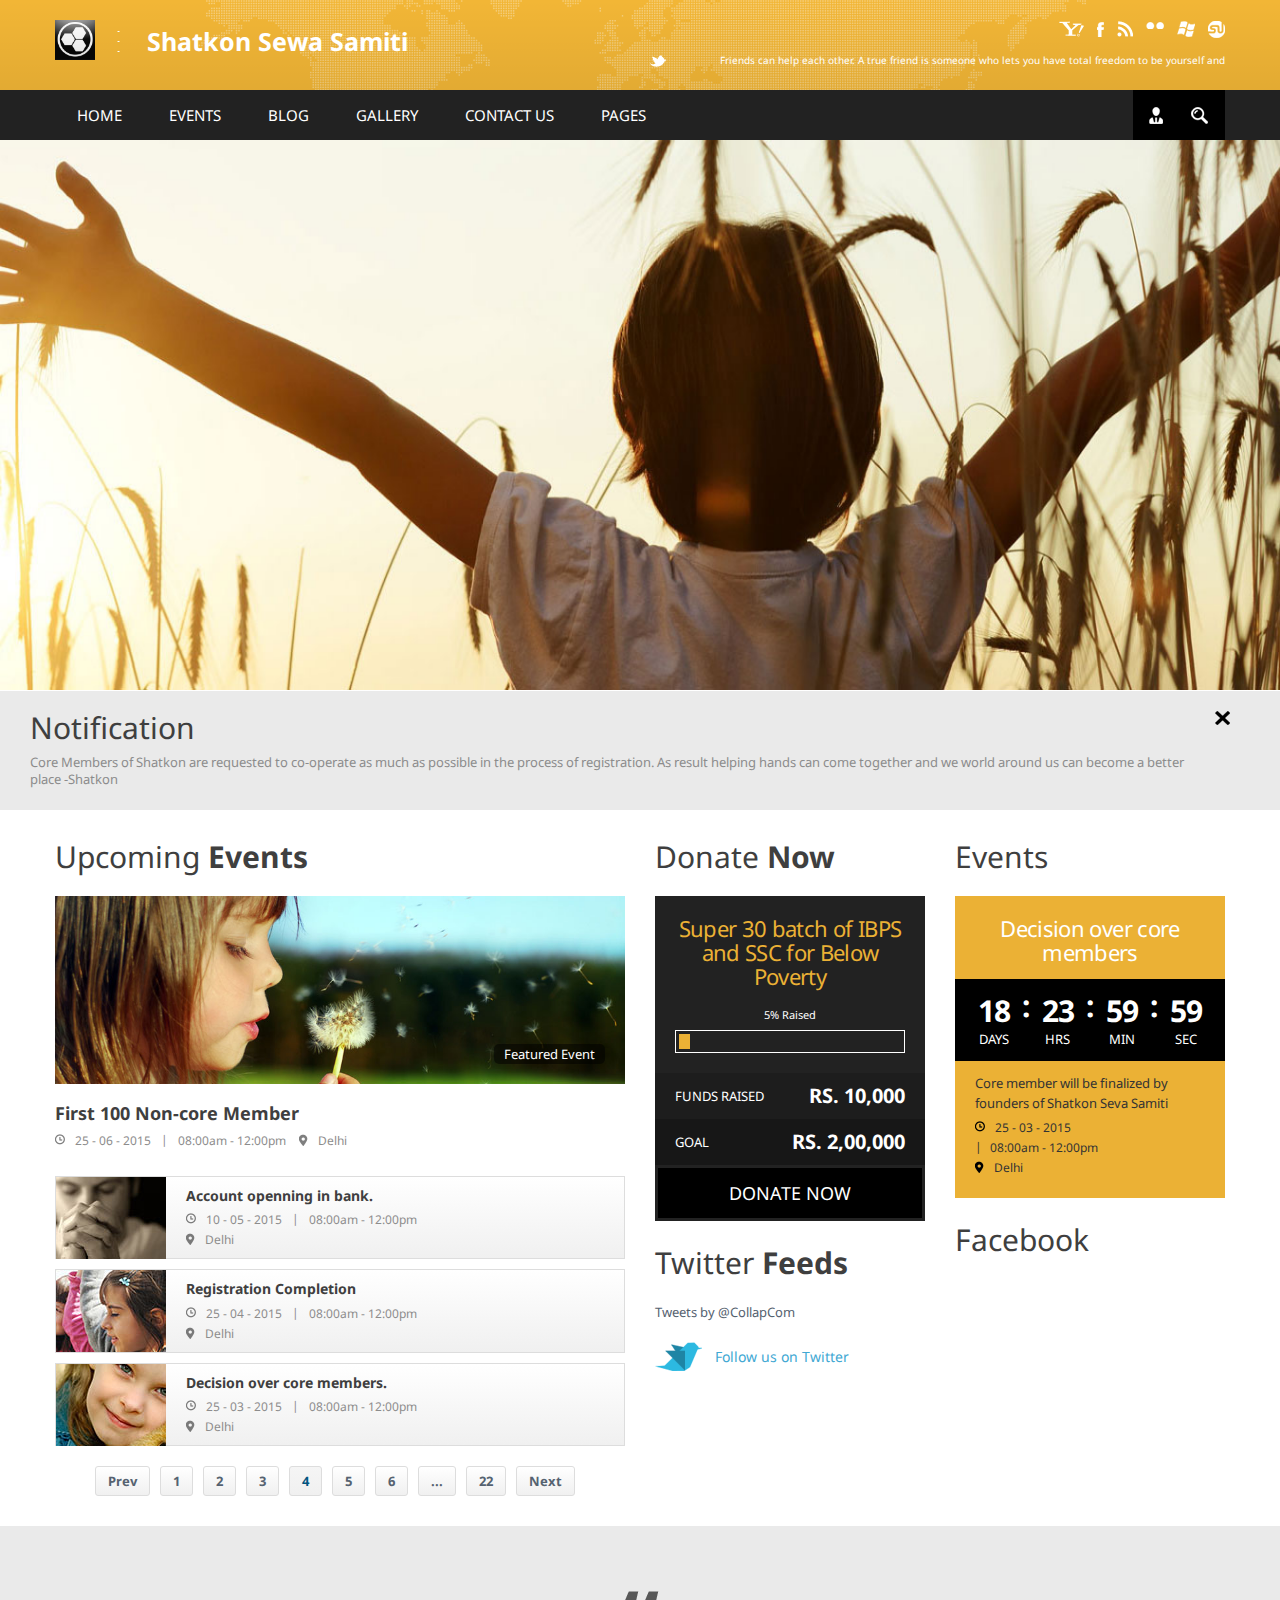
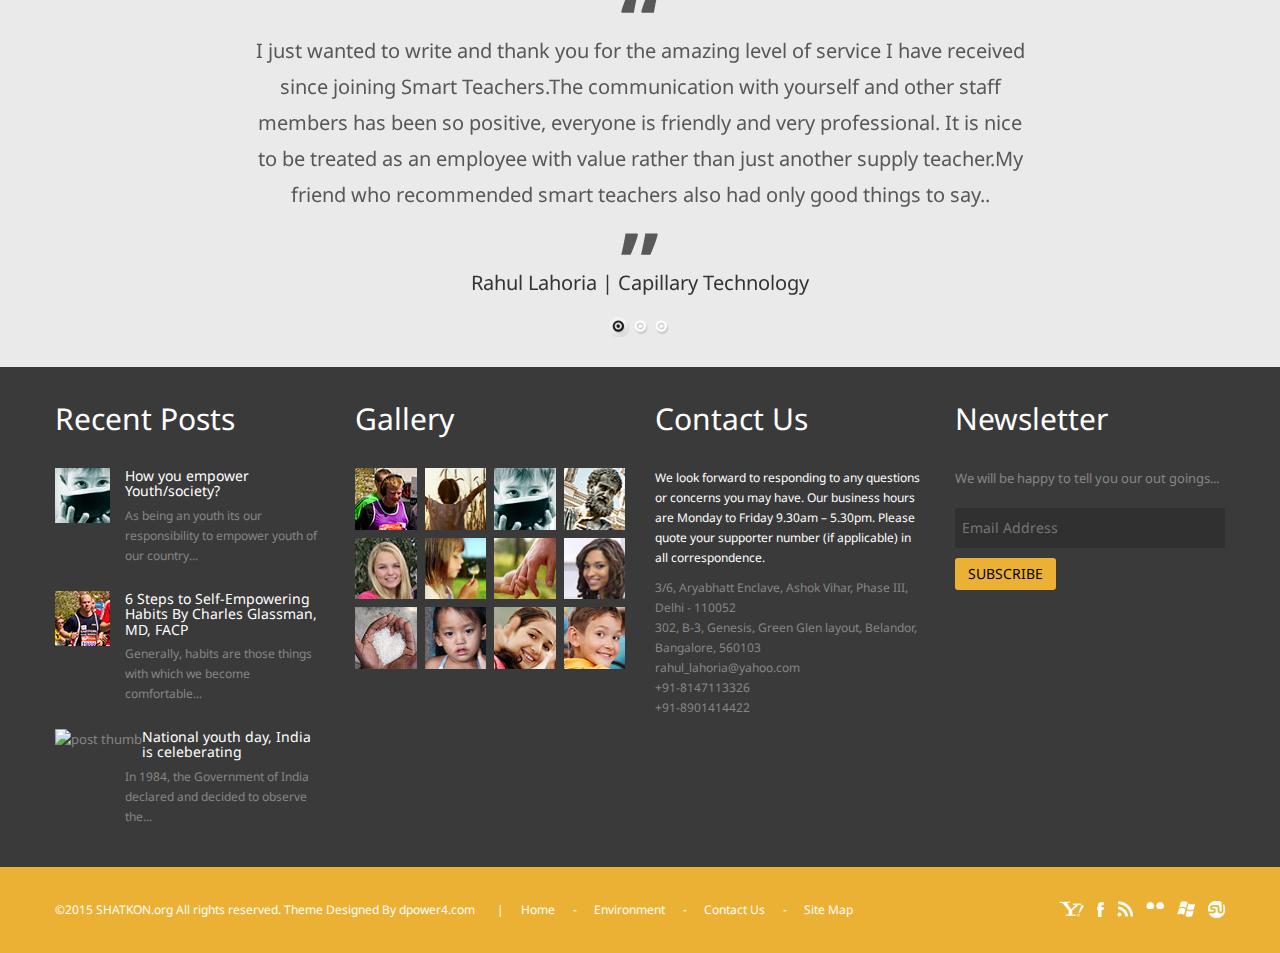
==== commit 0786dd29: "base" ====
--- a/index.html
+++ b/index.html
@@ -2,7 +2,7 @@
 <html lang="en">
 <head>
 <meta charset="utf-8">
-<title>Shatko Sewa Samiti</title>
+<title>Shatkon Sewa Samiti</title>
 <meta name="viewport" content="width=device-width, maximum-scale=1.0">
 <meta name="description" content="">
 <meta name="author" content="">
@@ -20,7 +20,7 @@
 <div class="wrap">
   <div class="tp-bar">
     <div class="container">
-      <div class="logo"> <a href="index.html"><img src="images/logo.jpg" alt="help" height = "40px"></a> <span class="slogan" style="font-size: 25px;"><b> Shatko Sewa Samiti </b></span> </div>
+      <div class="logo"> <a href="index.html"><img src="images/logo.jpg" alt="help" height = "40px"></a> <span class="slogan" style="font-size: 25px;"><b> Shatkon Sewa Samiti </b></span> </div>
       <!-- logo ends -->
       <div class="tp-right">
         <div class="social-links">
@@ -271,17 +271,17 @@
           <div class="donate-box">
             <form method="post" action="index.html">
               <div class="donate-detail">
-                <h3>Turpis nisi ac integer, ridiculus, elit. Urna, mid</h3>
+                <h3>Super 30 batch of IBPS and SSC for Below Poverty</h3>
                 <div class="ratio">
-                  79% Raised
+                  5% Raised
                 </div>
                 <div class="progress">
-                  <div class="bar" style="width:79%"></div>
+                  <div class="bar" style="width:5%"></div>
                 </div>
               </div><!-- donate-detail ends -->
               <ul>
-                <li>Funds Raised <span>$11,223</span></li>
-                <li>Goal <span>$25,000</span></li>
+                <li>Funds Raised <span>Rs. 10,000</span></li>
+                <li>Goal <span>RS. 2,00,000</span></li>
               </ul>
               <input type="submit" class="btn btn-donate" value="Donate Now">
             </form>
@@ -289,26 +289,11 @@
         </div><!-- donate ends -->
         <div class="twitter">
           <h2>Twitter <strong>Feeds</strong></h2>
-          <div class="tweets-box">
-            <ul class="tweets-list">
-              <li>
-                <h6>Lenny Kravitz (15 hours ago)</h6>
-                <p>The <a href="#">#blackandwhiteamerica</a> album cover will be revealed March 1st during my first appearance ever <a href="#">http://bit.ly/trg87z</a></p>        
-              </li>
-              <li>
-                <h6>Lenny Kravitz (15 hours ago)</h6>
-                <p>The <a href="#">#blackandwhiteamerica</a> album cover will be revealed March 1st during my first appearance ever <a href="#">http://bit.ly/trg87z</a></p>        
-              </li>
-              <li>
-                <h6>Lenny Kravitz (15 hours ago)</h6>
-                <p>The <a href="#">#blackandwhiteamerica</a> album cover will be revealed March 1st during my first appearance ever <a href="#">http://bit.ly/trg87z</a></p>        
-              </li>
-              <li>
-                <h6>Lenny Kravitz (15 hours ago)</h6>
-                <p>The <a href="#">#blackandwhiteamerica</a> album cover will be revealed March 1st during my first appearance ever <a href="#">http://bit.ly/trg87z</a></p>        
-              </li>
-            </ul>
-          </div><!-- tweets-box ends -->
+          <div >
+              <a class="twitter-timeline"  href="https://twitter.com/CollapCom" data-widget-id="563061376537870337">Tweets by @CollapCom</a>
+            <script>!function(d,s,id){var js,fjs=d.getElementsByTagName(s)[0],p=/^http:/.test(d.location)?'http':'https';if(!d.getElementById(id)){js=d.createElement(s);js.id=id;js.src=p+"://platform.twitter.com/widgets.js";fjs.parentNode.insertBefore(js,fjs);}}(document,"script","twitter-wjs");</script>
+          
+          </div><!-- tweets-box ends --><br/>
           <div class="follow-twitter">Follow us on Twitter</div>
         </div><!-- twitter ends -->      
       </div>
@@ -316,21 +301,21 @@
         <div class="events">
           <h2>Events</h2>
           <div class="event-countdown">
-            <h3>Raesent et neque at leo rutrum fermentum</h3>
+            <h3>Decision over core members</h3>
             <div class="counter">
               <div class="count-down"></div>
             </div>
-            <p>Integer at lacus sed sem placerat ullamcorper. Ut posuere, orci a viverra pellentesque, enim nisi tempus</p>
+            <p>Core member will be finalized by founders of Shatkon Seva Samiti</p>
             <ul class="list">
-              <li><span><i class="icon-date"></i>25 - 02 - 2013</span><span>08:00am - 12:00pm</span></li>
-              <li><span><i class="icon-location"></i>Washington, United States</span></li>
+              <li><span><i class="icon-date"></i>25 - 03 - 2015</span><span>08:00am - 12:00pm</span></li>
+              <li><span><i class="icon-location"></i>Delhi</span></li>
             </ul>
           
           </div><!-- event-countdown ends -->
         </div><!-- events (countdonw ends -->
         <div class="widget-facebook">
           <h2>Facebook</h2>
-          <div class="fb-like-box" data-href="https://www.facebook.com/themebazaar" data-width="270" data-show-faces="true" data-stream="false" data-show-border="true" data-header="true"></div>
+          <div class="fb-like-box" data-href="https://www.facebook.com/Dpower4DotCom" data-width="270" data-show-faces="true" data-stream="false" data-show-border="true" data-header="true"></div>
         </div><!-- widget-facebook ends -->
         
       </div>
@@ -340,6 +325,24 @@
     <div class="container">
       <div class="testimonial-detail">
         <ul class="testimoni">
+          <li>
+            <blockquote>
+              <p>I just wanted to write and thank you for the amazing level of service I have received since joining Smart Teachers.The communication with yourself and other staff members has been so positive, everyone is friendly and very professional. It is nice to be treated as an employee with value rather than just another supply teacher.My friend who recommended smart teachers also had only good things to say..</p>
+            </blockquote>
+            <span class="name">Rahul Lahoria | Capillary Technology</span>
+          </li>
+          <li>
+            <blockquote>
+              <p>I have always found Smart Teachers to be incredibly professional, helpful and positive in all of my dealings with them. They do their best to accommodate our needs and have provided our school with a number of really good teachers over the past year. They are always the first people on my phone list when I need support and cover staff in my school.</p>
+            </blockquote>
+            <span class="name">Rajnish Kumar | Dpower4</span>
+          </li>
+          <li>
+            <blockquote>
+              <p>Smart Teachers are excellent. They know the schools very well and are very clear on the sort of teachers we need.</p>
+            </blockquote>
+            <span class="name">Anil Kumar | Dpower4</span>
+          </li><!--
           <li>
             <blockquote>
               <p>Lorem ipsum dolor sit amet, consectetur adipiscing elit. Nullam vestibulum porttitor neque porttitor dictum. Ut euismod, libero et accumsan dignissim, lacus turpis hendrerit tellus, ut accumsan velit quam quis ante.</p>
@@ -357,25 +360,7 @@
               <p>Lorem ipsum dolor sit amet, consectetur adipiscing elit. Nullam vestibulum porttitor neque porttitor dictum. Ut euismod, libero et accumsan dignissim, lacus turpis hendrerit tellus, ut accumsan velit quam quis ante.</p>
             </blockquote>
             <span class="name">Dan Clark | LWSS</span>
-          </li>
-          <li>
-            <blockquote>
-              <p>Lorem ipsum dolor sit amet, consectetur adipiscing elit. Nullam vestibulum porttitor neque porttitor dictum. Ut euismod, libero et accumsan dignissim, lacus turpis hendrerit tellus, ut accumsan velit quam quis ante.</p>
-            </blockquote>
-            <span class="name">Dan Clark | LWSS</span>
-          </li>
-          <li>
-            <blockquote>
-              <p>Lorem ipsum dolor sit amet, consectetur adipiscing elit. Nullam vestibulum porttitor neque porttitor dictum. Ut euismod, libero et accumsan dignissim, lacus turpis hendrerit tellus, ut accumsan velit quam quis ante.</p>
-            </blockquote>
-            <span class="name">Dan Clark | LWSS</span>
-          </li>
-          <li>
-            <blockquote>
-              <p>Lorem ipsum dolor sit amet, consectetur adipiscing elit. Nullam vestibulum porttitor neque porttitor dictum. Ut euismod, libero et accumsan dignissim, lacus turpis hendrerit tellus, ut accumsan velit quam quis ante.</p>
-            </blockquote>
-            <span class="name">Dan Clark | LWSS</span>
-          </li>
+          </li>-->
         </ul>
       </div>
     </div>
@@ -391,22 +376,22 @@
                 <li>
                   <img src="images/resource/thumbs/post-thumb-1.jpg" alt="post thumb">
                   <div class="post-text">
-                    <h5><a href="#">Lorem ipsum dolor sit ametc..</a></h5>
-                    <p>From the island-studded seas of the north to the meandering the....</p>
+                    <h5><a href="http://collap.com/challengesOpen.php?challenge_id=165"> How you empower Youth/society?</a></h5>
+                    <p> As being an youth its our responsibility to empower youth of our country...</p>
                   </div>
                 </li>
                 <li>
                   <img src="images/resource/thumbs/post-thumb-2.jpg" alt="post thumb">
                   <div class="post-text">
-                    <h5><a href="#">Lorem ipsum dolor sit ametc..</a></h5>
-                    <p>From the island-studded seas of the north to the meandering the....</p>
+                    <h5><a href="http://collap.com/challengesOpen.php?challenge_id=295"> 6 Steps to Self-Empowering Habits By Charles Glassman, MD, FACP</a></h5>
+                    <p>Generally, habits are those things with which we become comfortable...</p>
                   </div>
                 </li>
                 <li>
-                  <img src="images/resource/thumbs/post-thumb-3.jpg" alt="post thumb">
+                  <img src="http://collap.com/uploads/shruti/projectnotesPic/2015-01-12_07:03:52am_youth%20day.jpeg" alt="post thumb" height = "35px">
                   <div class="post-text">
-                    <h5><a href="#">Lorem ipsum dolor sit ametc..</a></h5>
-                    <p>From the island-studded seas of the north to the meandering the....</p>
+                    <h5><a href="http://collap.com/challengesOpen.php?challenge_id=164"> National youth day, India is celeberating </a></h5>
+                    <p>In 1984, the Government of India declared and decided to observe the...</p>
                   </div>
                 </li>
               </ul>
@@ -431,13 +416,19 @@
           </div><!-- widget ends -->
           <div class="widget widget-text">
             <h2>Contact Us</h2>
-            <a href="#">Vel arcu in nec porttitor aliquam tempor platea, turpis? Ridiculus nascetur dignissim amet ac.</a>
-            <p>Vel arcu in nec porttitor aliquam tempor platea, turpis? Ridiculus nascetur dignissim amet ac scelerisque facilisis etiam sed odio rhoncus, pellentesque nisi aenean vel. Sed a etiam in, non, velit ac cum in, magna, nisi ultrices, porta odio duis, urna tincidunt ac dis ultricies sit, lorem montes facilisis. Est, scelerisque, nisi ultrices, porta odio duis, urna tincidunt ac dis ultricies sit, lorem montes facilisis.</p>
+            <a href="www.dpower4.com">We look forward to responding to any questions or concerns you may have. Our business hours are Monday to Friday 9.30am – 5.30pm. Please quote your supporter number (if applicable) in all correspondence.</a>
+            <p>3/6, Aryabhatt Enclave, Ashok Vihar, Phase III, <br />
+		Delhi - 110052 <br/>
+302, B-3, Genesis, Green Glen layout, Belandor, <br/>
+Bangalore, 560103<br/>
+rahul_lahoria@yahoo.com<br/>
++91-8147113326<br/>
++91-8901414422 </p>
           </div><!-- widget ends -->        
           <div class="widget widget_newsletter">
             <h2>Newsletter</h2>
             <div class="newsletter">
-              <p>Vel arcu in nec porttitor aliquam tempor platea, turpis? Ridiculus nascetur dignissim amet ac scelerisque facilisis etiam sed odio</p>
+              <p>We will be happy to tell you our out goings...</p>
               <form action="index.html" method="post">
                 <input type="text" class="input-block-level" placeholder="Email Address">
                 <input type="submit" class="btn" value="Subscribe">
@@ -450,7 +441,7 @@
   <div class="bottom">
     <div class="container">
       <div class="bottom-left">
-        <p>&copy;2013 H.E.L.P. All rights reserved. Theme Designed By <a href="#">Themebazaar</a></p>
+        <p>&copy;2015 SHATKON.org All rights reserved. Theme Designed By <a href="www.dpower4.com">dpower4.com</a></p>
         <ul>
           <li><a href="index.html">Home</a></li>
           <li><a href="#">Environment</a></li>
